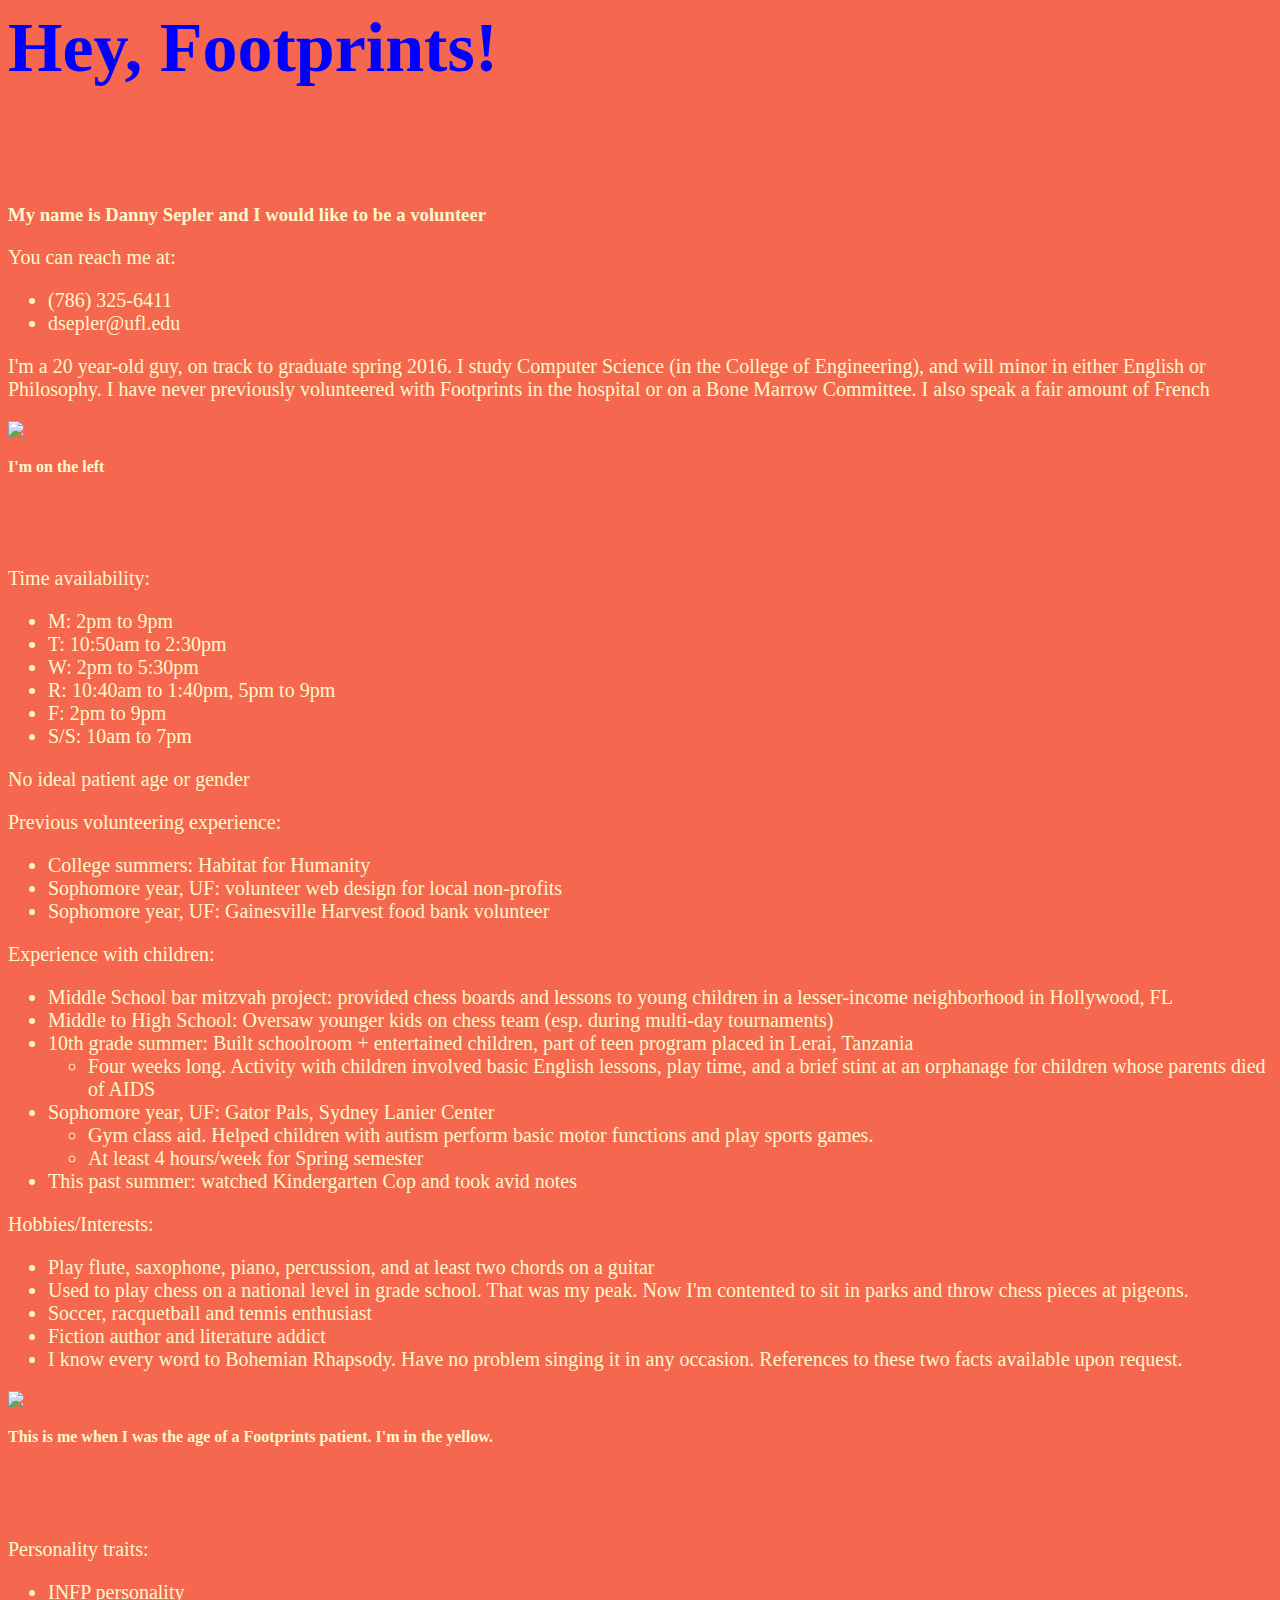
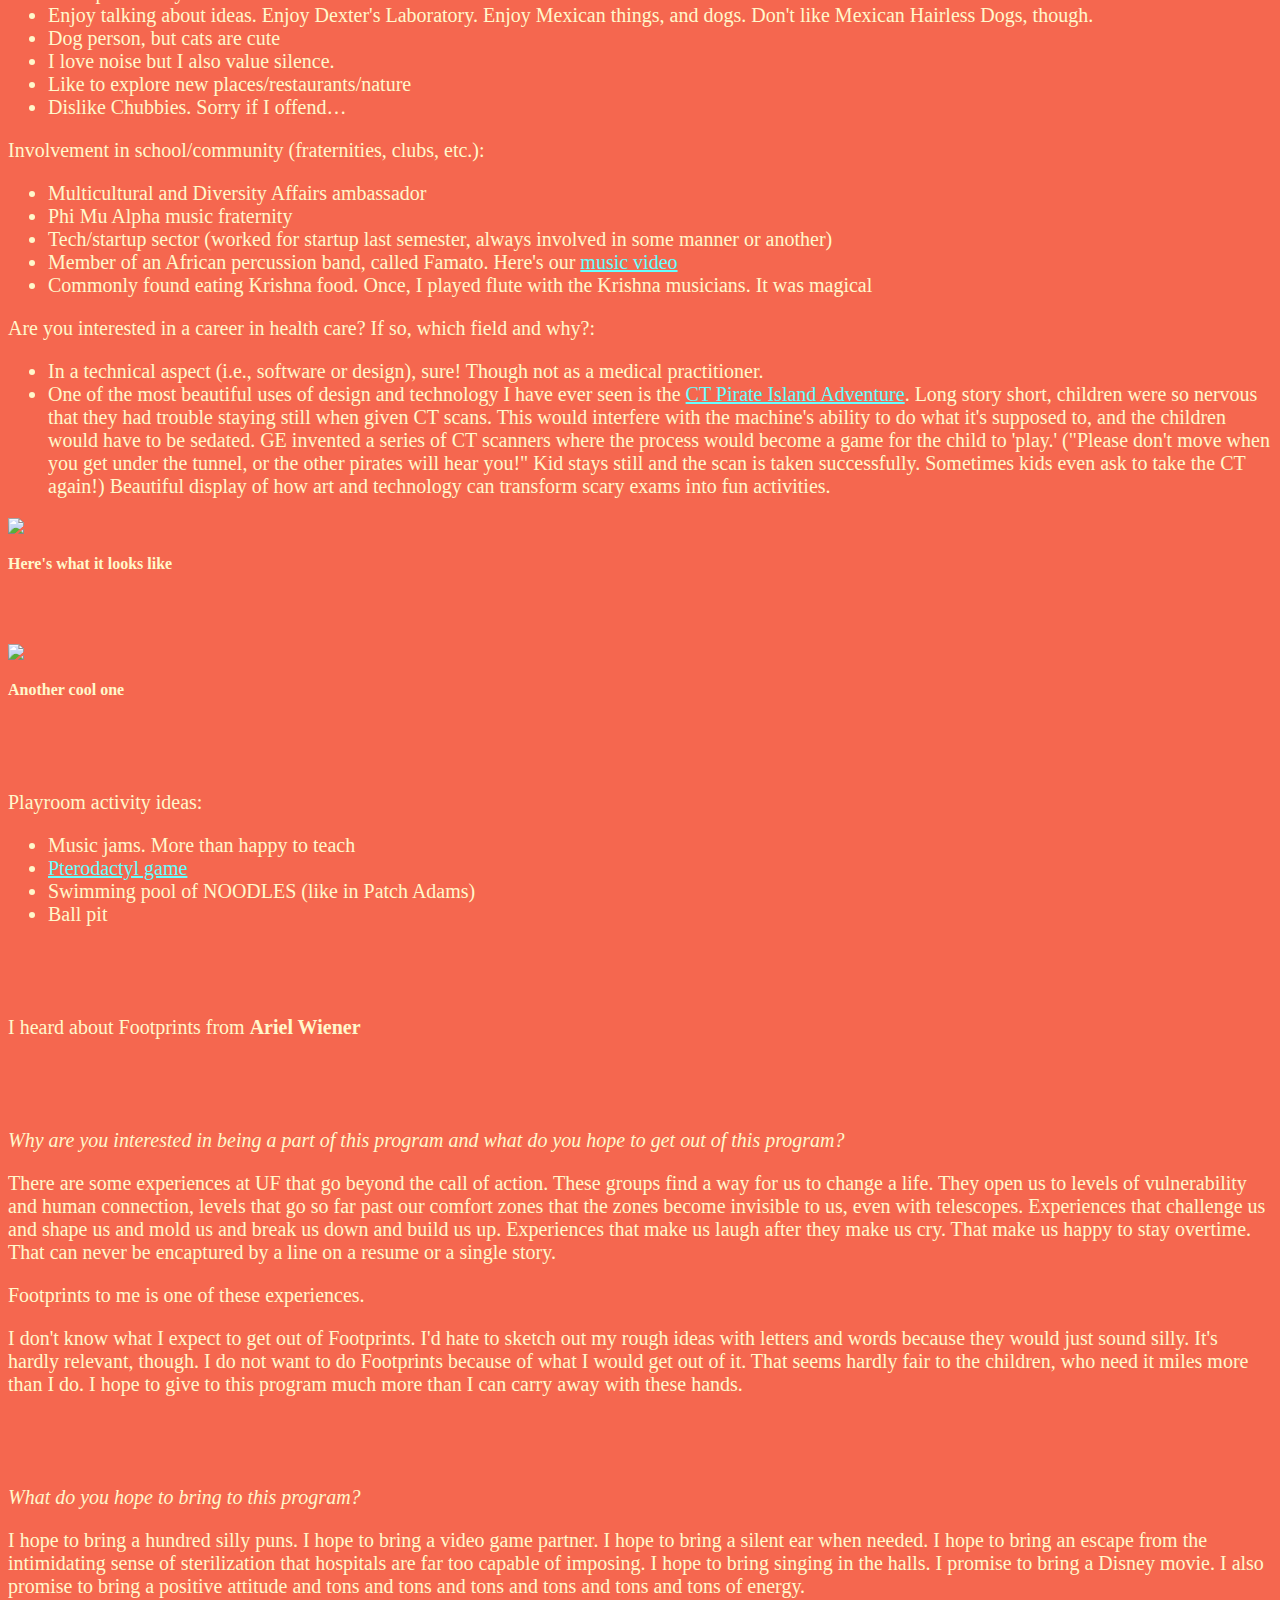
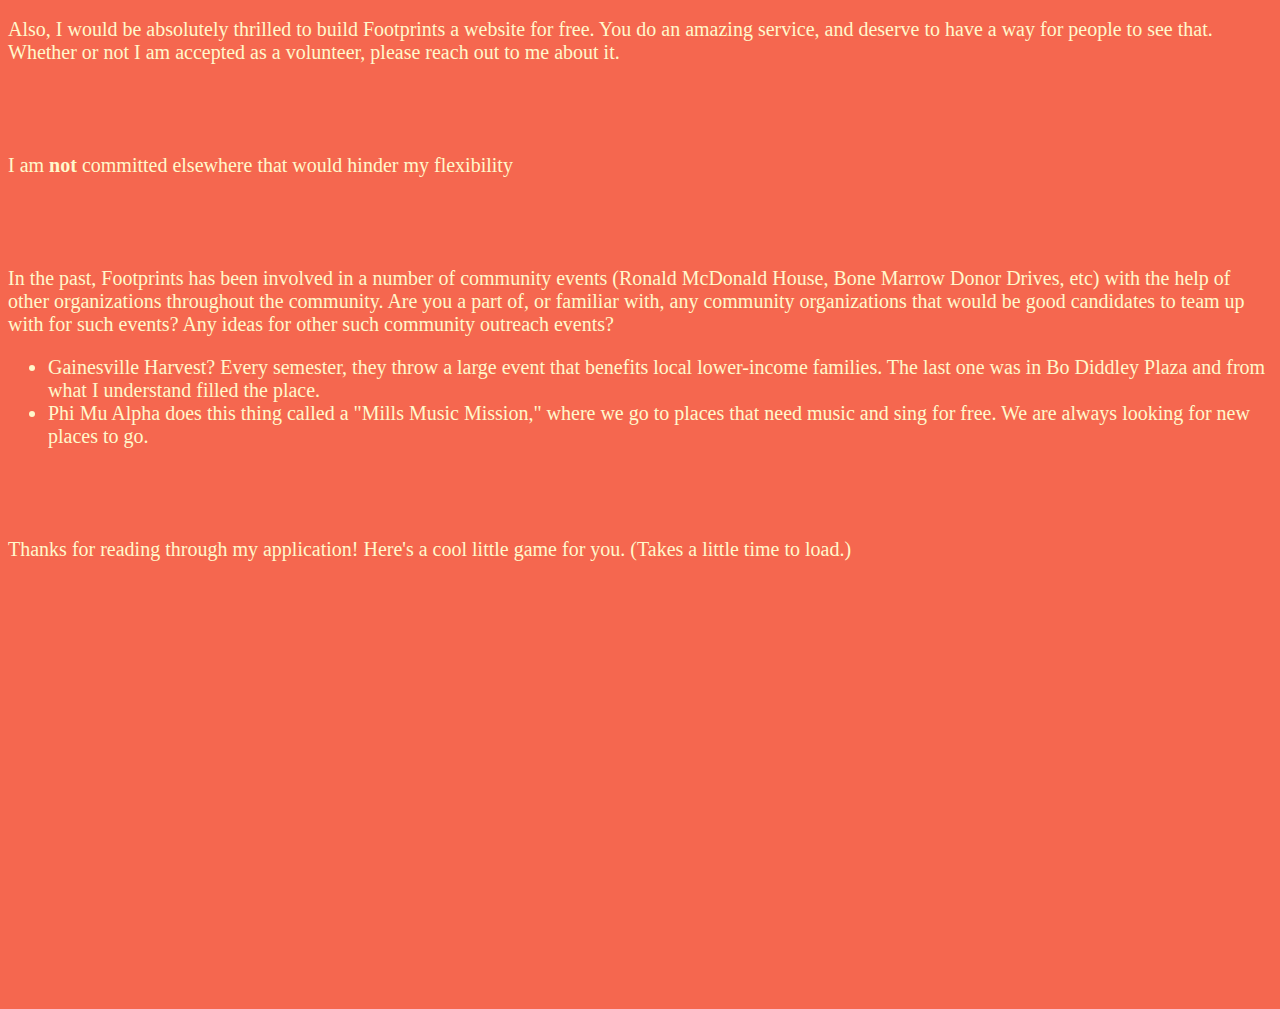
==== index.html @ 72e1ff42 "language fix" ====
<!-- single quote: &#39;
    double quote: &quot;
    -->

<html>
  <head>
    <title>Footprints</title>

    <link href="http://coffeecreamthemes.com/themes/magicreche/site/css/bootstrap.min.css" rel="stylesheet">
    <link rel='stylesheet' href='style.css'>

    <script src="http://code.jquery.com/jquery-1.11.0.min.js"></script>

    <link rel='shortcut icon' href='http://www.iconsdb.com/icons/preview/black/right-footprint-xxl.png'>

    <meta property="og:image" content="http://www.iconsdb.com/icons/preview/black/right-footprint-xxl.png" />
    <meta property="og:title" content="Danny's Footprints Application" />
    <meta property="og:description" content="Here is my life condensed into an HTML file. Enjoy!" />

    <script>
        var index = 0;
        setInterval(changeColor, 300); // Every two seconds

      function changeColor() {
            index = (index + 1) % 5; // Next index, cycling
            if (index == 0)
              $('.changing_color').css('color', 'yellow');
            if (index == 1)
              $('.changing_color').css('color', 'white'); // Change colour
            if (index == 2)
              $('.changing_color').css('color', 'blue');
            if (index == 3)
              $('.changing_color').css('color', 'purple');
            if (index == 4)
              $('.changing_color').css('color', 'green');
        }
    </script>
  </head>
  

  <body>
    <div id='wrapper'>
      <h1 class='changing_color'>Hey, Footprints!</h1>      

      <div class='spacer'></div>
      <h3>My name is <strong>Danny Sepler</strong> and I would like to be a volunteer</h3>
      <p>You can reach me at:
        <ul>
          <li>(786) 325-6411</li>
          <li>dsepler@ufl.edu</li>
        </ul>
      </p>
      <p>I&#39;m a 20 year-old guy, on track to graduate spring 2016. I study Computer Science (in the College of Engineering), and will minor in either English or Philosophy. I have never previously volunteered with Footprints in the hospital or on a Bone Marrow Committee. I also speak a fair amount of French</p> 

      <img src='https://fbcdn-sphotos-c-a.akamaihd.net/hphotos-ak-xpf1/t1.0-9/p417x417/1538851_10152173314833767_1660233445_n.jpg' class='img-responsive center-block'>
      <h4 class='text-center'>I'm on the left</h4>
      <div class='spacer'></div>

      <p>Time availability:
        <ul>
          <li>M: 2pm to 9pm</li>
          <li>T: 10:50am to 2:30pm</li>
          <li>W: 2pm to 5:30pm</li>
          <li>R: 10:40am to 1:40pm, 5pm to 9pm</li>
          <li>F: 2pm to 9pm</li>
          <li>S/S: 10am to 7pm</li>
        </ul>
      <p>No ideal patient age or gender</p>
      <p>Previous volunteering experience: 
        <ul>
          <li>College summers: Habitat for Humanity</li>
          <li>Sophomore year, UF: volunteer web design for local non-profits</li>
          <li>Sophomore year, UF: Gainesville Harvest food bank volunteer</li>
        </ul>
      </p>
      <p>Experience with children:
        <ul>
          <li>Middle School bar mitzvah project: provided chess boards and lessons to young children in a lesser-income neighborhood in Hollywood, FL</li>
          <li>Middle to High School: Oversaw younger kids on chess team (esp. during multi-day tournaments)</li>
          <li>10th grade summer: Built schoolroom + entertained children, part of teen program placed in Lerai, Tanzania</li>
          <ul><li>Four weeks long. Activity with children involved basic English lessons, play time, and a brief stint at an orphanage for children whose parents died of AIDS</li></ul>
          <li>Sophomore year, UF: Gator Pals, Sydney Lanier Center
            <ul><li>Gym class aid. Helped children with autism perform basic motor functions and play sports games.</li>
            <li>At least 4 hours/week for Spring semester</li></ul></li>
          <li>This past summer: watched Kindergarten Cop and took avid notes</li>
        </ul>
      </p>
      <p>Hobbies/Interests:
        <ul>
          <li>Play flute, saxophone, piano, percussion, and at least two chords on a guitar </li>
          <li>Used to play chess on a national level in grade school. That was my peak. Now I&#39;m contented to sit in parks and throw chess pieces at pigeons.</li>
          <li>Soccer, racquetball and tennis enthusiast</li>
          <li>Fiction author and literature addict</li>
          <li>I know every word to Bohemian Rhapsody. Have no problem singing it in any occasion. References to these two facts available upon request.</li>
        </ul>
      </p>

      <img src='https://fbcdn-sphotos-a-a.akamaihd.net/hphotos-ak-xap1/v/t1.0-9/157016_345094885590165_107034980_n.jpg?oh=3a27948487988beba7d72eb3afe0ab74&oe=5480921E&__gda__=1415340086_ee32db4a78cb225c2c128e67e2461538' class='img-responsive center-block'>
      <h4 class='text-center'>This is me when I was the age of a Footprints patient. I'm in the yellow.</h4>
      <div class='spacer'></div>

      <p>Personality traits: 
        <ul>
          <li>INFP personality</li>
          <li>Enjoy talking about ideas. Enjoy Dexter&#39;s Laboratory. Enjoy Mexican things, and dogs. Don&#39;t like Mexican Hairless Dogs, though.</li>
          <li>Dog person, but cats are cute</li>
          <li>I love noise but I also value silence.</li>
          <li>Like to explore new places/restaurants/nature</li>
          <li>Dislike Chubbies. Sorry if I offend…</li>
        </ul>
      </p>

      <p>Involvement in school/community (fraternities, clubs, etc.):
        <ul>
          <li>Multicultural and Diversity Affairs ambassador</li>
          <li>Phi Mu Alpha music fraternity</li>
          <li>Tech/startup sector (worked for startup last semester, always involved in some manner or another)</li>
          <li>Member of an African percussion band, called Famato. Here&#39;s our <a href='http://youtu.be/a8MNMFhDJQY'>music video</a> </li>
          <li>Commonly found eating Krishna food. Once, I played flute with the Krishna musicians. It was magical</li>
        </ul>
      </p>

      <p>Are you interested in a career in health care? If so, which field and why?:
        <ul>
          <li>In a technical aspect (i.e., software or design), sure! Though not as a medical practitioner. </li>
          <li>One of the most beautiful uses of design and technology I have ever seen is the <a href='http://www3.gehealthcare.com/en/Products/Categories/Accessories_and_Supplies/Adventure_Series_for_CT/Pirate_Island'>CT Pirate Island Adventure</a>. Long story short, children were so nervous that they had trouble staying still when given CT scans. This would interfere with the machine&#39;s ability to do what it&#39;s supposed to, and the children would have to be sedated. GE invented a series of CT scanners where the process would become a game for the child to &#39;play.&#39; (&quot;Please don&#39;t move when you get under the tunnel, or the other pirates will hear you!&quot; Kid stays still and the scan is taken successfully. Sometimes kids even ask to take the CT again!) Beautiful display of how art and technology can transform scary exams into fun activities.</li>
        </ul>
      </p>

      <img src='http://www3.gehealthcare.com/~/media/images/product/product-categories/accessories/adventureseries/ct/pirate%20island/ct-pirateisland-carousel2.jpg' class='img-responsive center-block'>
      <h4 class='text-center'>Here&#39;s what it looks like</h4>
      <div class='spacer'></div>

      <img src='http://mediad.publicbroadcasting.net/p/wuwm/files/styles/x_large/public/201309/Cozy_camp_system.jpg' class='img-responsive center-block'>
      <h4 class='text-center'>Another cool one</h4>
      <div class='spacer'></div>


      <p>Playroom activity ideas: 
        <ul>
          <li>Music jams. More than happy to teach</li>
          <li><a href='http://www.ultimatecampresource.com/site/camp-activity/pterodactyl.html'>Pterodactyl game</a></li>
          <li>Swimming pool of NOODLES (like in Patch Adams)</li>
          <li>Ball pit</li>
        </ul>
      </p>

      <div class='spacer'></div>
      <p>I heard about Footprints from <strong>Ariel Wiener</strong></p>

      <div class='spacer'></div>
      <p><em>Why are you interested in being a part of this program and what do you hope to get out of this program?</em></p>
      <p>There are some experiences at UF that go beyond the call of action. These groups find a way for us to change a life. They open us to levels of vulnerability and human connection, levels that go so far past our comfort zones that the zones become invisible to us, even with telescopes. Experiences that challenge us and shape us and mold us and break us down and build us up. Experiences that make us laugh after they make us cry. That make us happy to stay overtime. That can never be encaptured by a line on a resume or a single story.</p>
      <p>Footprints to me is one of these experiences.</p>
      <p>I don&#39;t know what I expect to get out of Footprints. I&#39;d hate to sketch out my rough ideas with letters and words because they would just sound silly. It&#39;s hardly relevant, though. I do not want to do Footprints because of what I would get out of it. That seems hardly fair to the children, who need it miles more than I do. I hope to give to this program much more than I can carry away with these hands.</p>

      <div class='spacer'></div>
      <p><em>What do you hope to bring to this program?</em></p>
      <p>I hope to bring a hundred silly puns. I hope to bring a video game partner. I hope to bring a silent ear when needed. I hope to bring an escape from the intimidating sense of sterilization that hospitals are far too capable of imposing. I hope to bring singing in the halls. I promise to bring a Disney movie. I also promise to bring a positive attitude and tons and tons and tons and tons and tons and tons of energy.</p>
      <p>Also, I would be absolutely thrilled to build Footprints a website for free. You do an amazing service, and deserve to have a way for people to see that. Whether or not I am accepted as a volunteer, please reach out to me about it.</p>


      <div class='spacer'></div>
      <p>I am <strong>not</strong> committed elsewhere that would hinder my flexibility</p>


      <div class='spacer'></div>
      <p>In the past, Footprints has been involved in a number of community events (Ronald McDonald House, Bone Marrow Donor Drives, etc) with the help of other organizations throughout the community.  Are you a part of, or familiar with, any community organizations that would be good candidates to team up with for such events? Any ideas for other such community outreach events?
        <ul>
          <li>Gainesville Harvest? Every semester, they throw a large event that benefits local lower-income families. The last one was in Bo Diddley Plaza and from what I understand filled the place.</li>
          <li>Phi Mu Alpha does this thing called a &quot;Mills Music Mission,&quot; where we go to places that need music and sing for free. We are always looking for new places to go.</li>
        </ul>
      </p>

      <div class='spacer'></div>
      <p class='text-center'>Thanks for reading through my application! Here's a cool little game for you. (Takes a little time to load.)</p>
      <iframe width="790" height="420" frameborder="0" src="http://games.sagames.com/embed/cheese-hunt" class='center-block'></iframe>
    </div> <!-- wrapper -->
  </body>
</html>
---- style.css ----
body { 
	background-color: #F5674F;
	color: #fff8cb; }

h1, h2, h3, h4, h5, h6, p {color: #fff8cb;}

p, li {font-size:20px;}

h1 {font-size:70px;}

.spacer {height:50px;}

a:hover, a:visited, a {color: #66FFFF;}
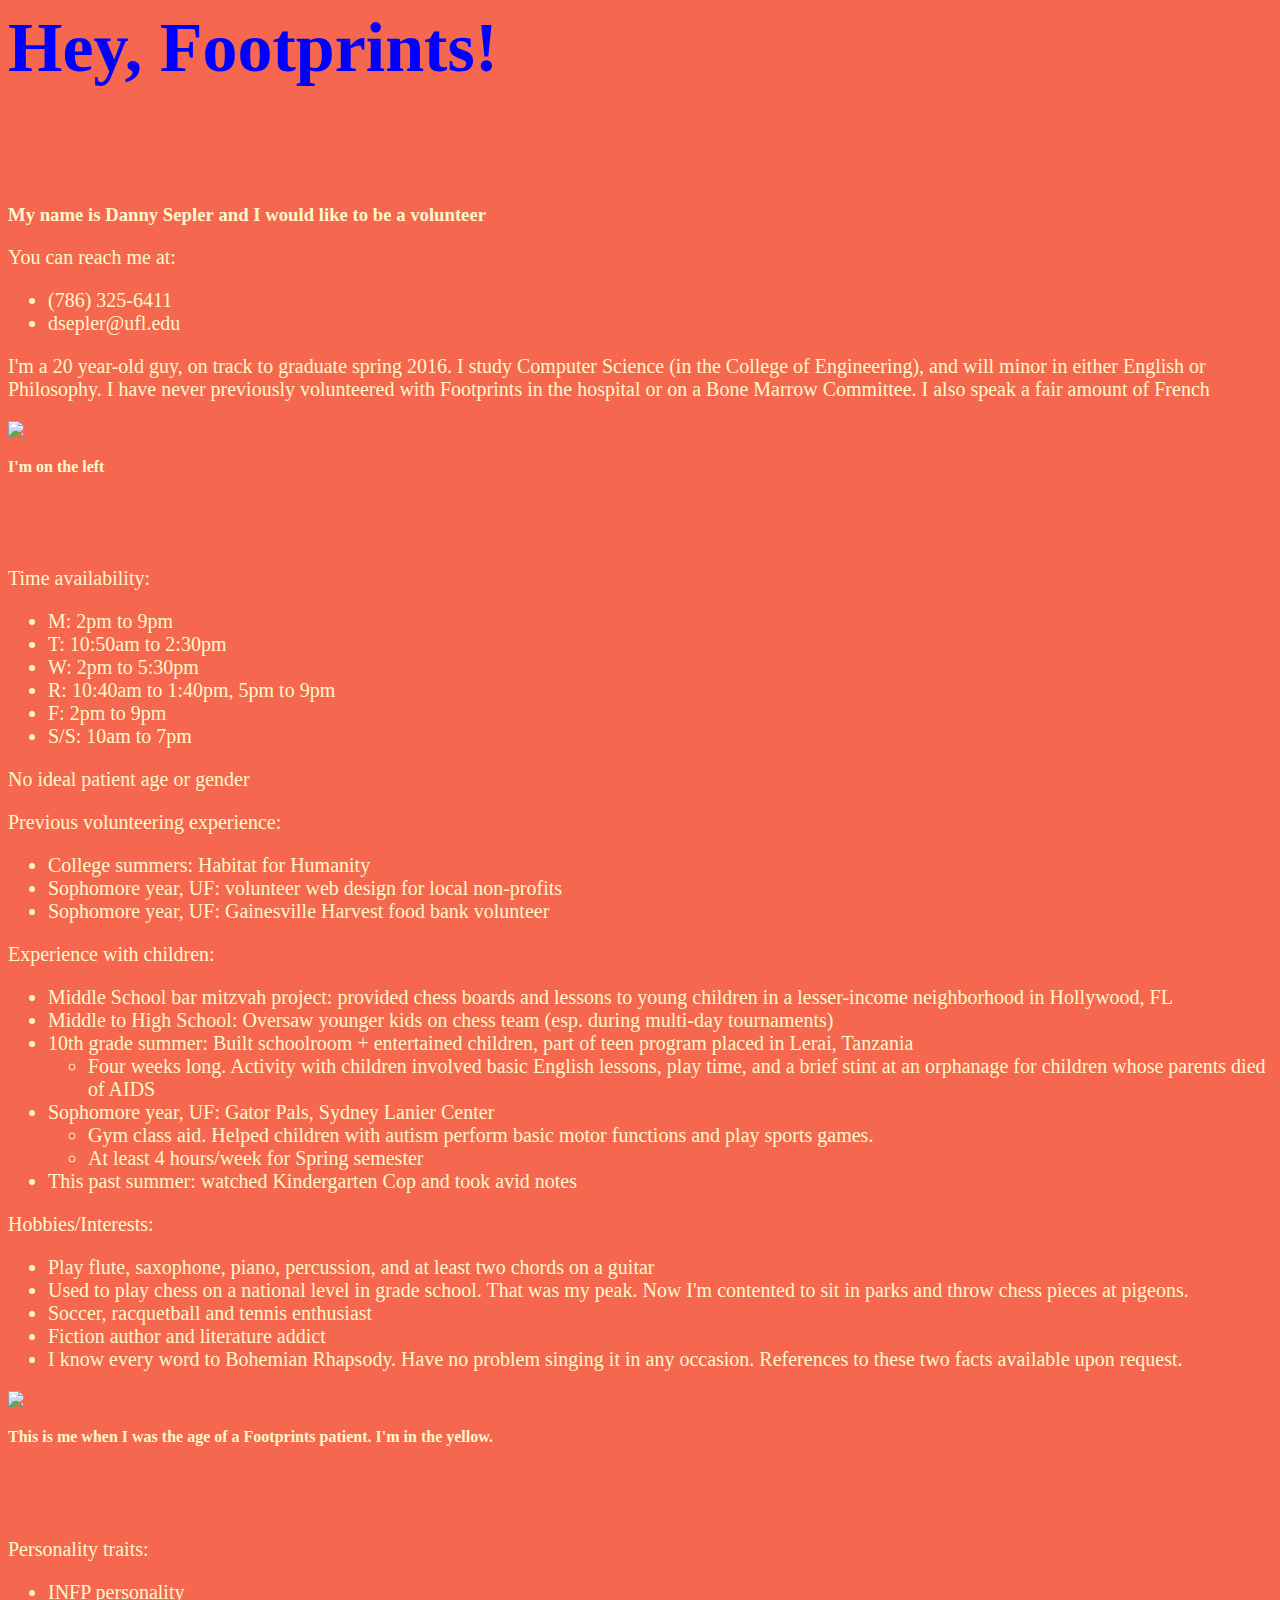
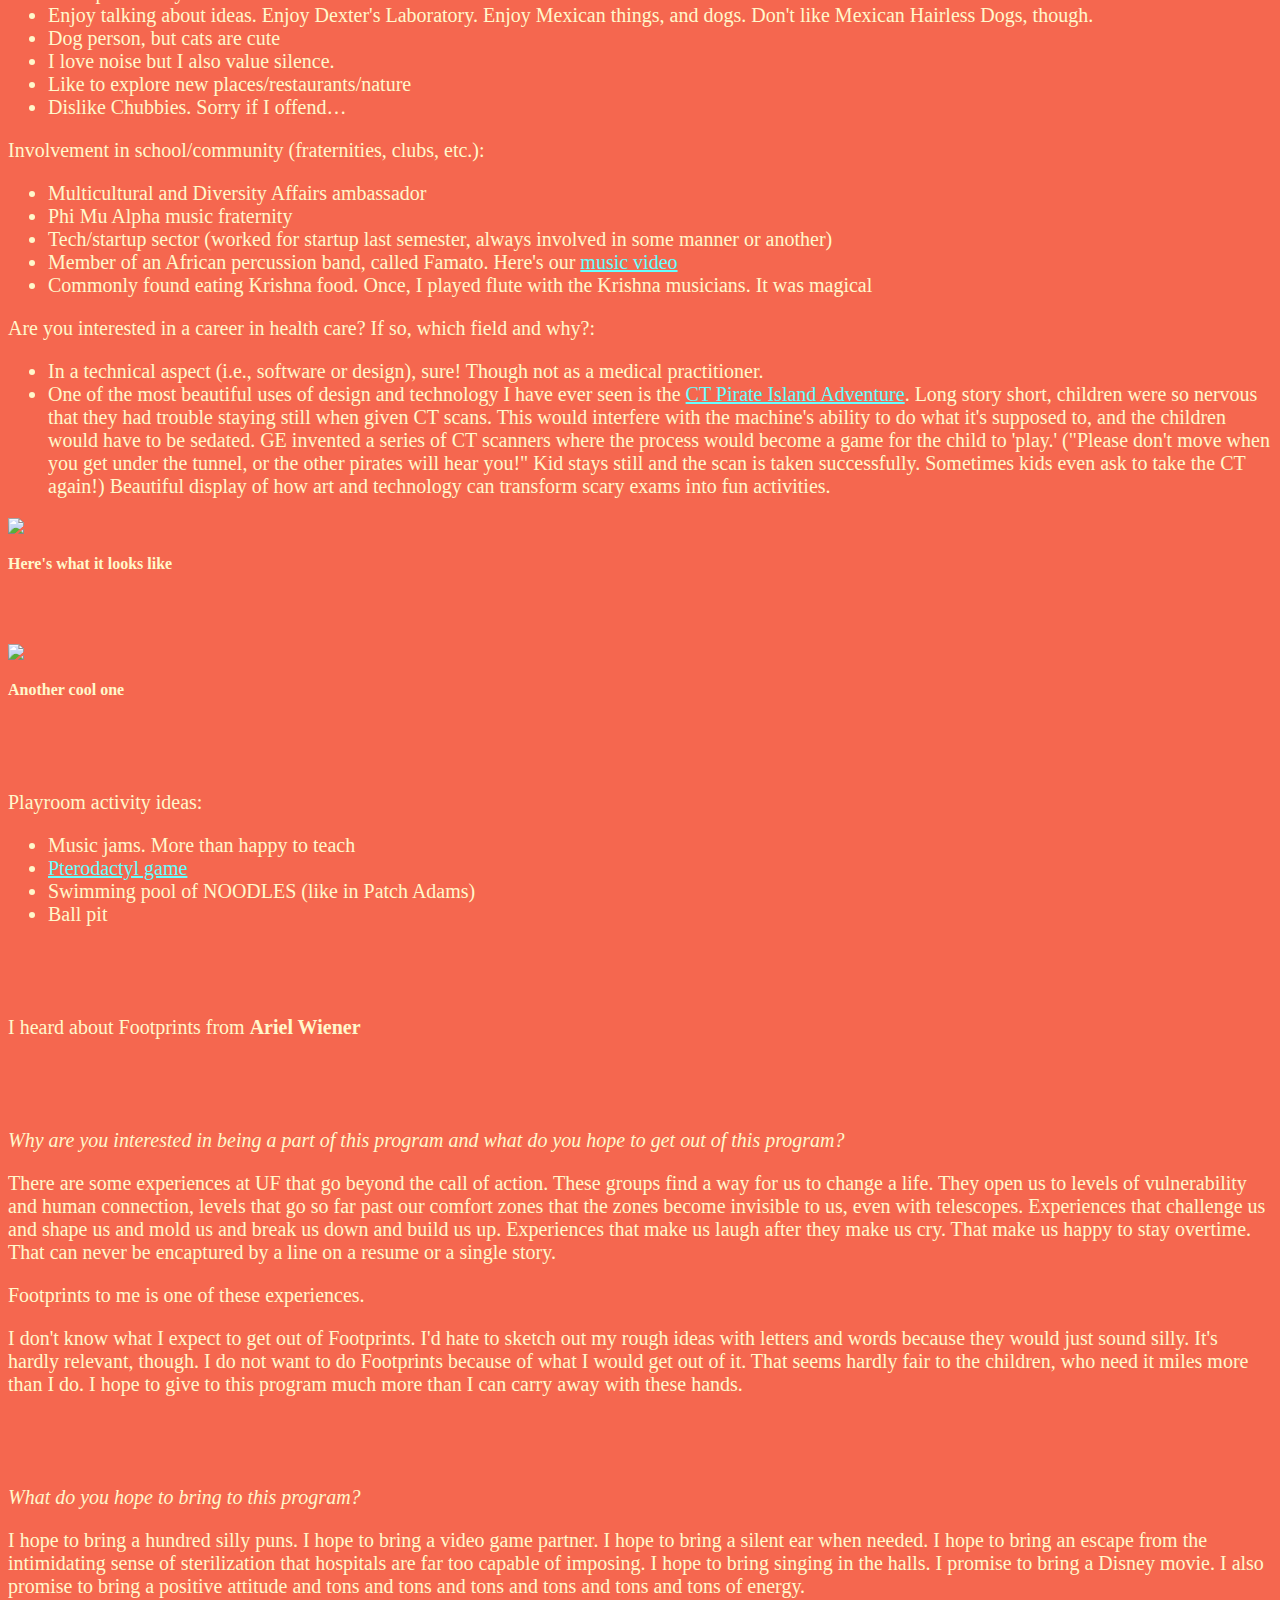
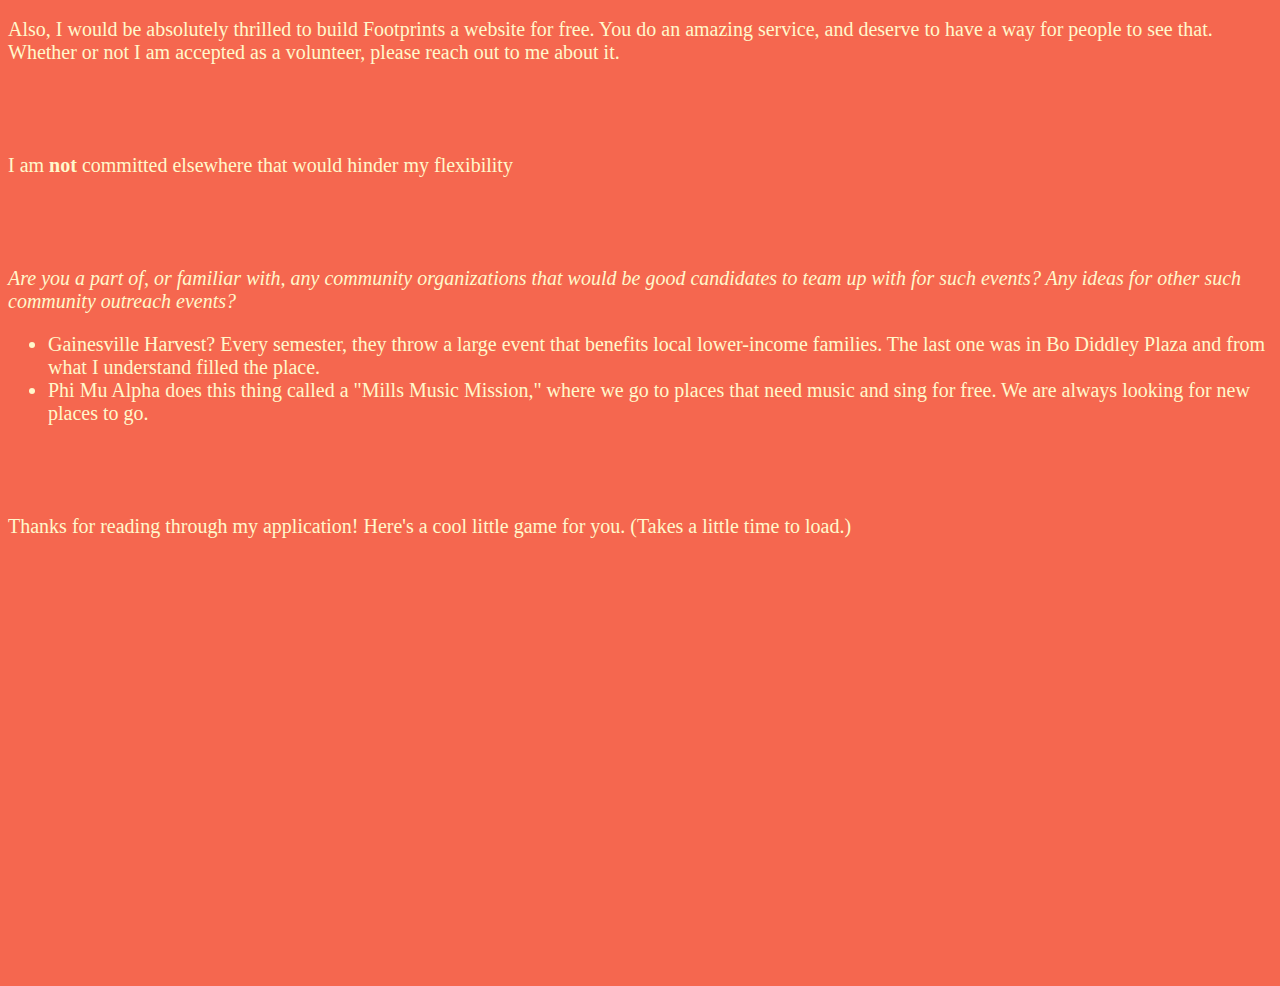
==== commit fc8a0e78: "simplified question" ====
--- a/index.html
+++ b/index.html
@@ -165,7 +165,7 @@
 
 
       <div class='spacer'></div>
-      <p>In the past, Footprints has been involved in a number of community events (Ronald McDonald House, Bone Marrow Donor Drives, etc) with the help of other organizations throughout the community.  Are you a part of, or familiar with, any community organizations that would be good candidates to team up with for such events? Any ideas for other such community outreach events?
+      <p><em>Are you a part of, or familiar with, any community organizations that would be good candidates to team up with for such events? Any ideas for other such community outreach events?</em>
         <ul>
           <li>Gainesville Harvest? Every semester, they throw a large event that benefits local lower-income families. The last one was in Bo Diddley Plaza and from what I understand filled the place.</li>
           <li>Phi Mu Alpha does this thing called a &quot;Mills Music Mission,&quot; where we go to places that need music and sing for free. We are always looking for new places to go.</li>
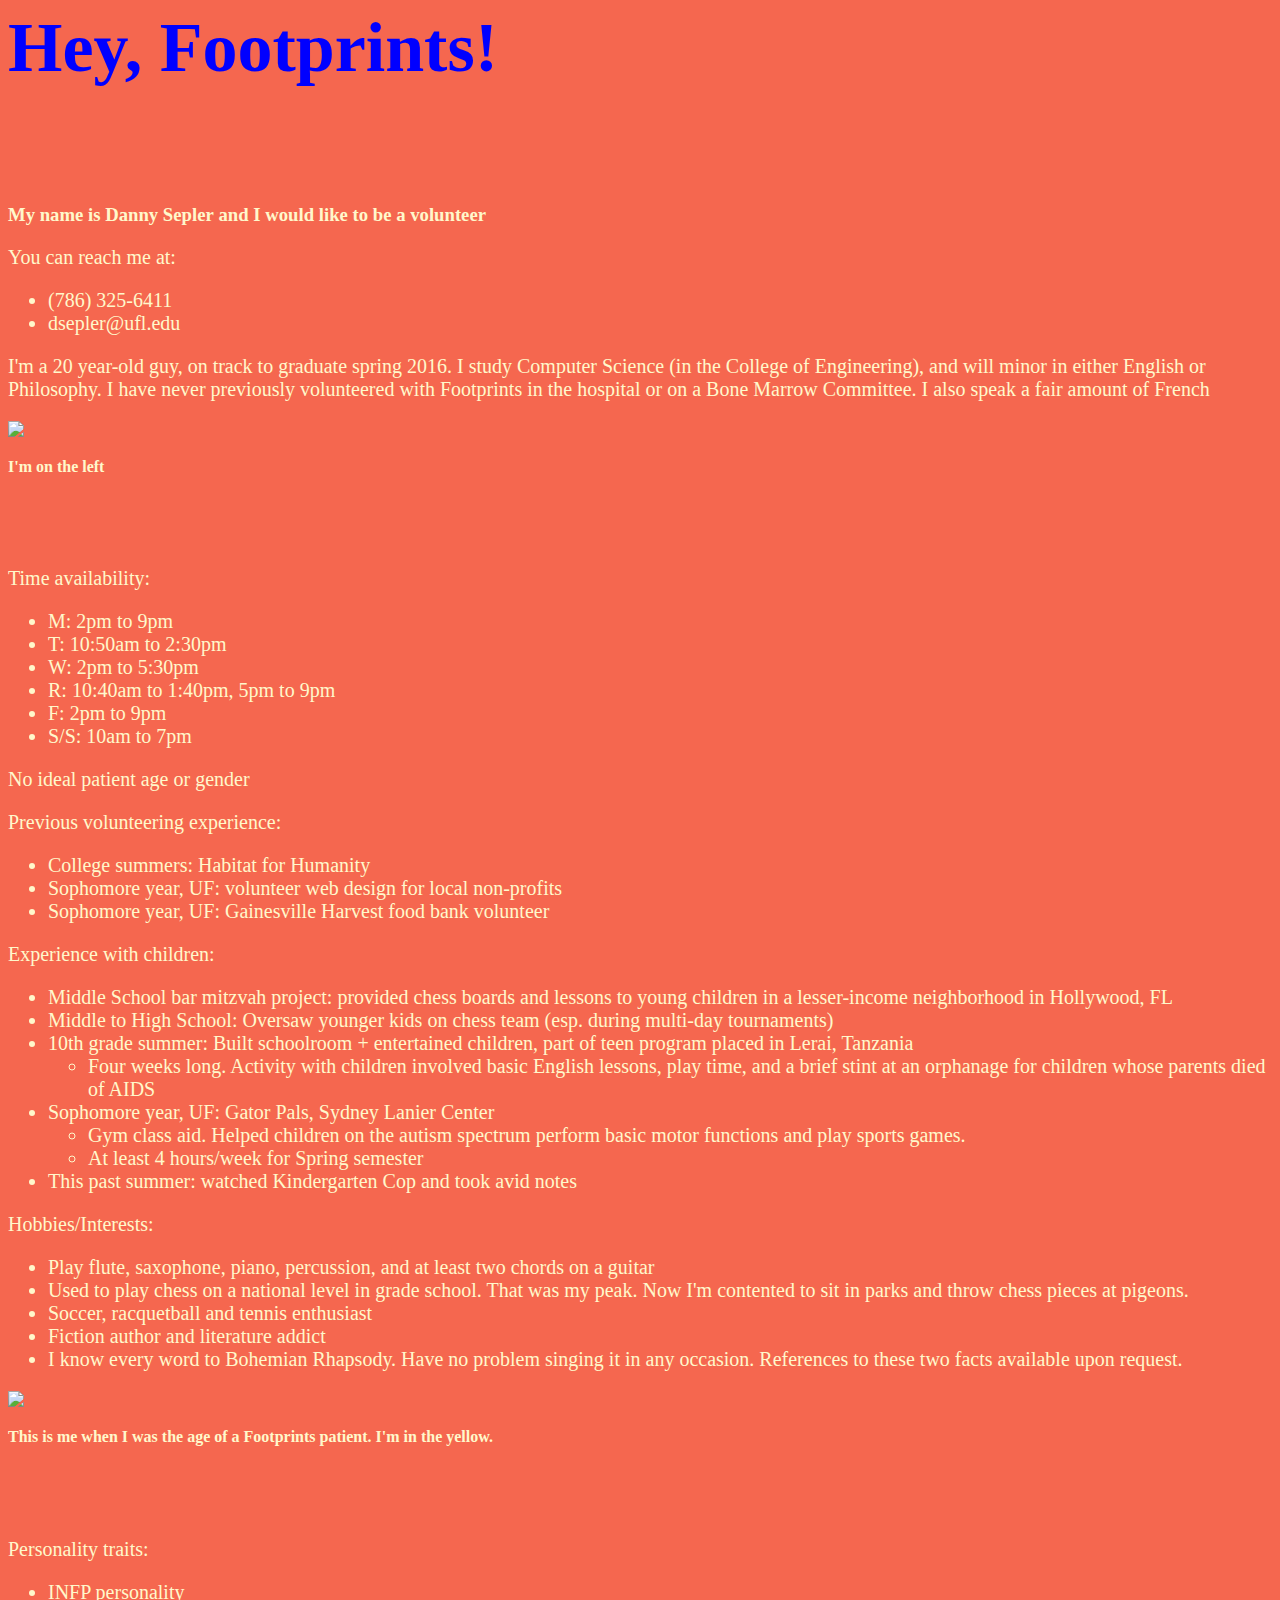
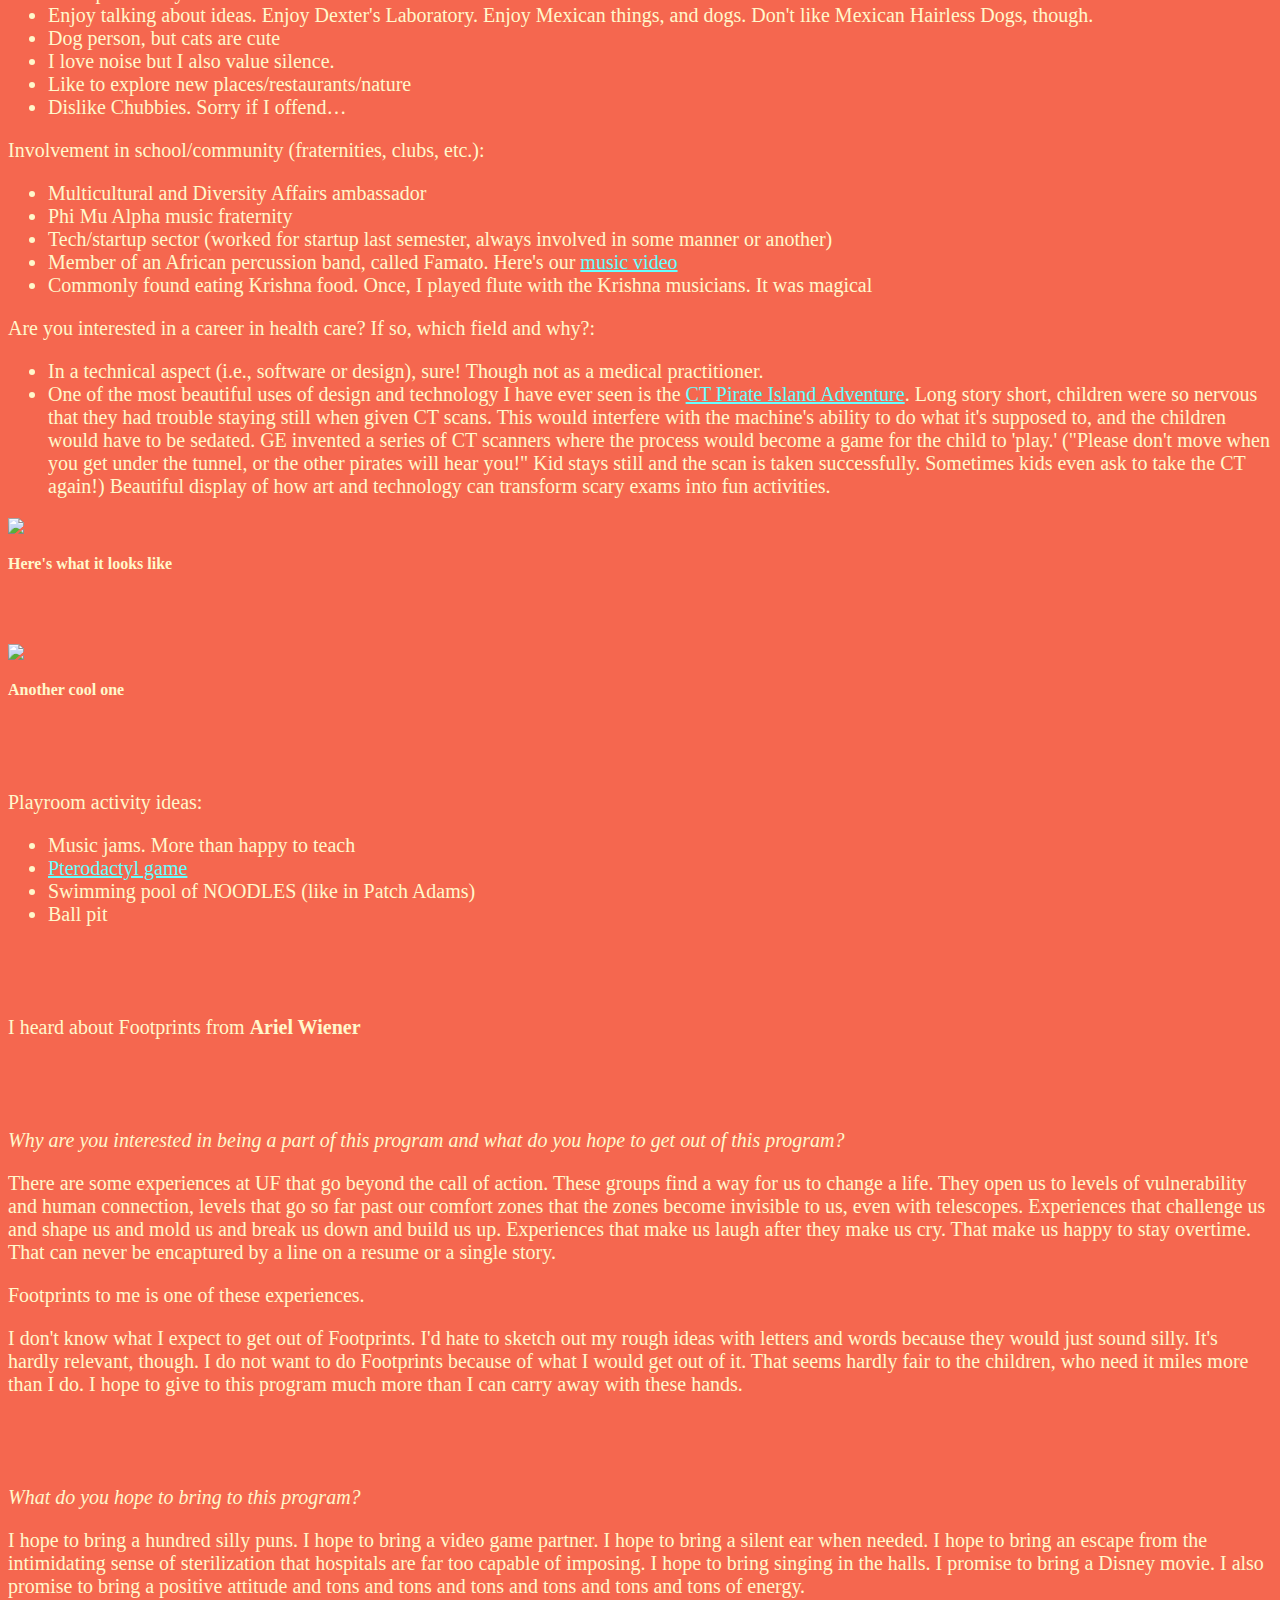
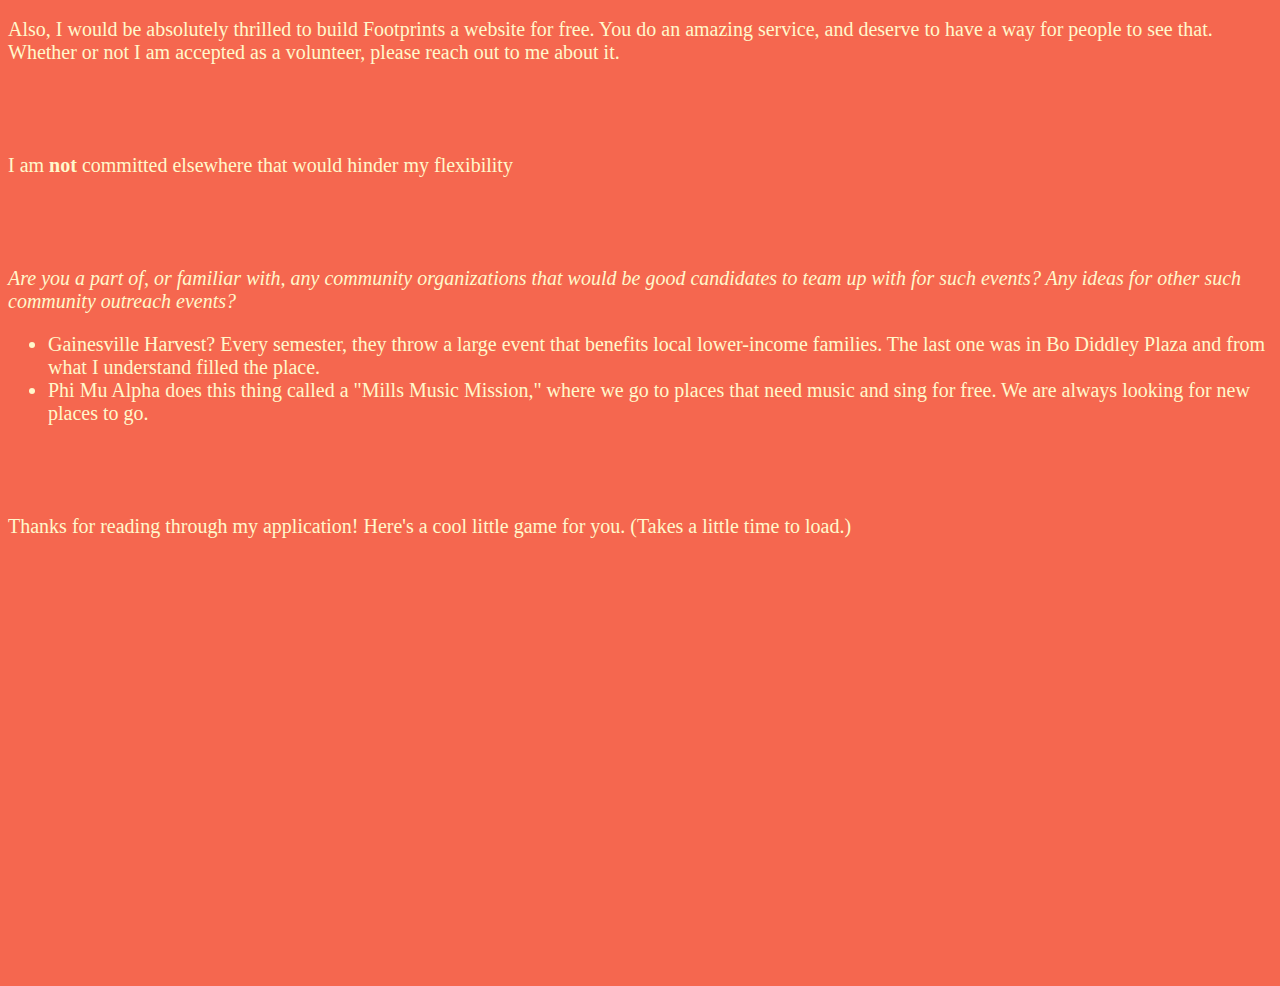
==== commit 5221e968: "simplified response" ====
--- a/index.html
+++ b/index.html
@@ -80,7 +80,7 @@
           <li>10th grade summer: Built schoolroom + entertained children, part of teen program placed in Lerai, Tanzania</li>
           <ul><li>Four weeks long. Activity with children involved basic English lessons, play time, and a brief stint at an orphanage for children whose parents died of AIDS</li></ul>
           <li>Sophomore year, UF: Gator Pals, Sydney Lanier Center
-            <ul><li>Gym class aid. Helped children with autism perform basic motor functions and play sports games.</li>
+            <ul><li>Gym class aid. Helped children on the autism spectrum perform basic motor functions and play sports games.</li>
             <li>At least 4 hours/week for Spring semester</li></ul></li>
           <li>This past summer: watched Kindergarten Cop and took avid notes</li>
         </ul>
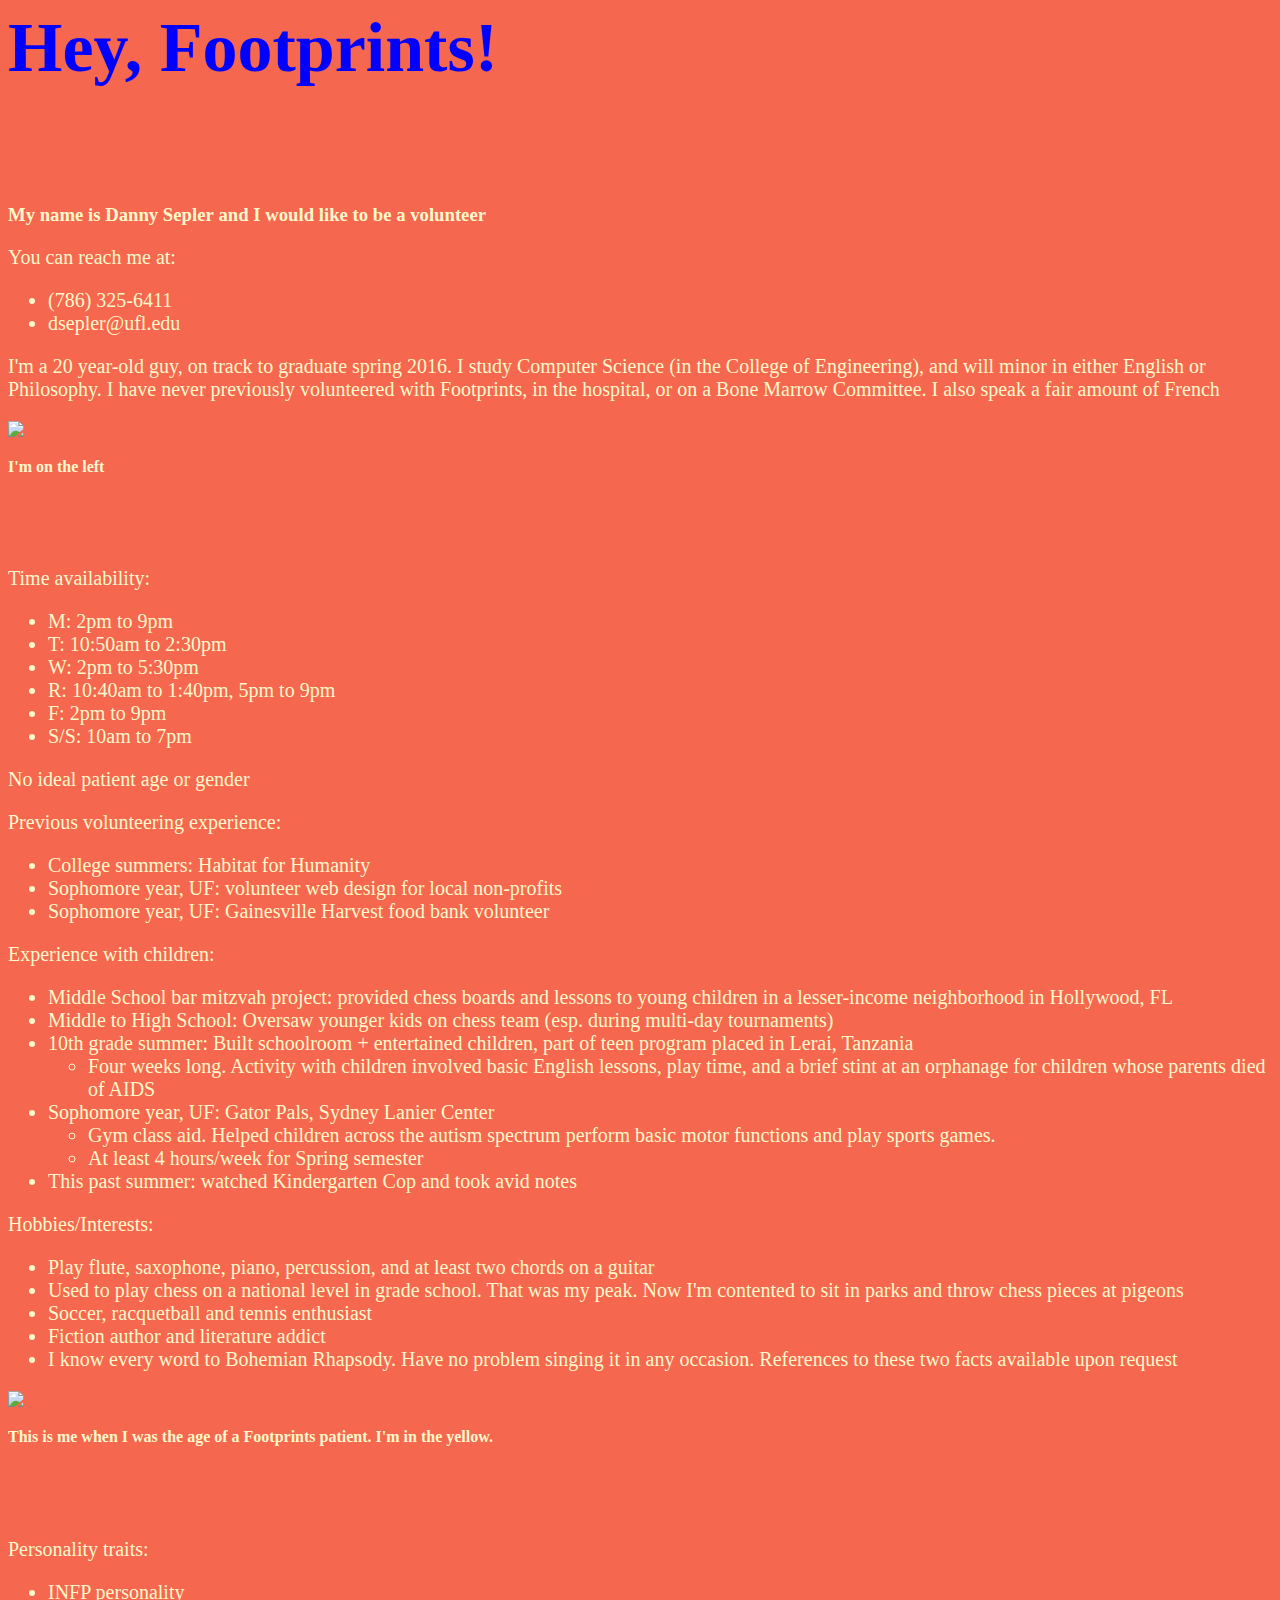
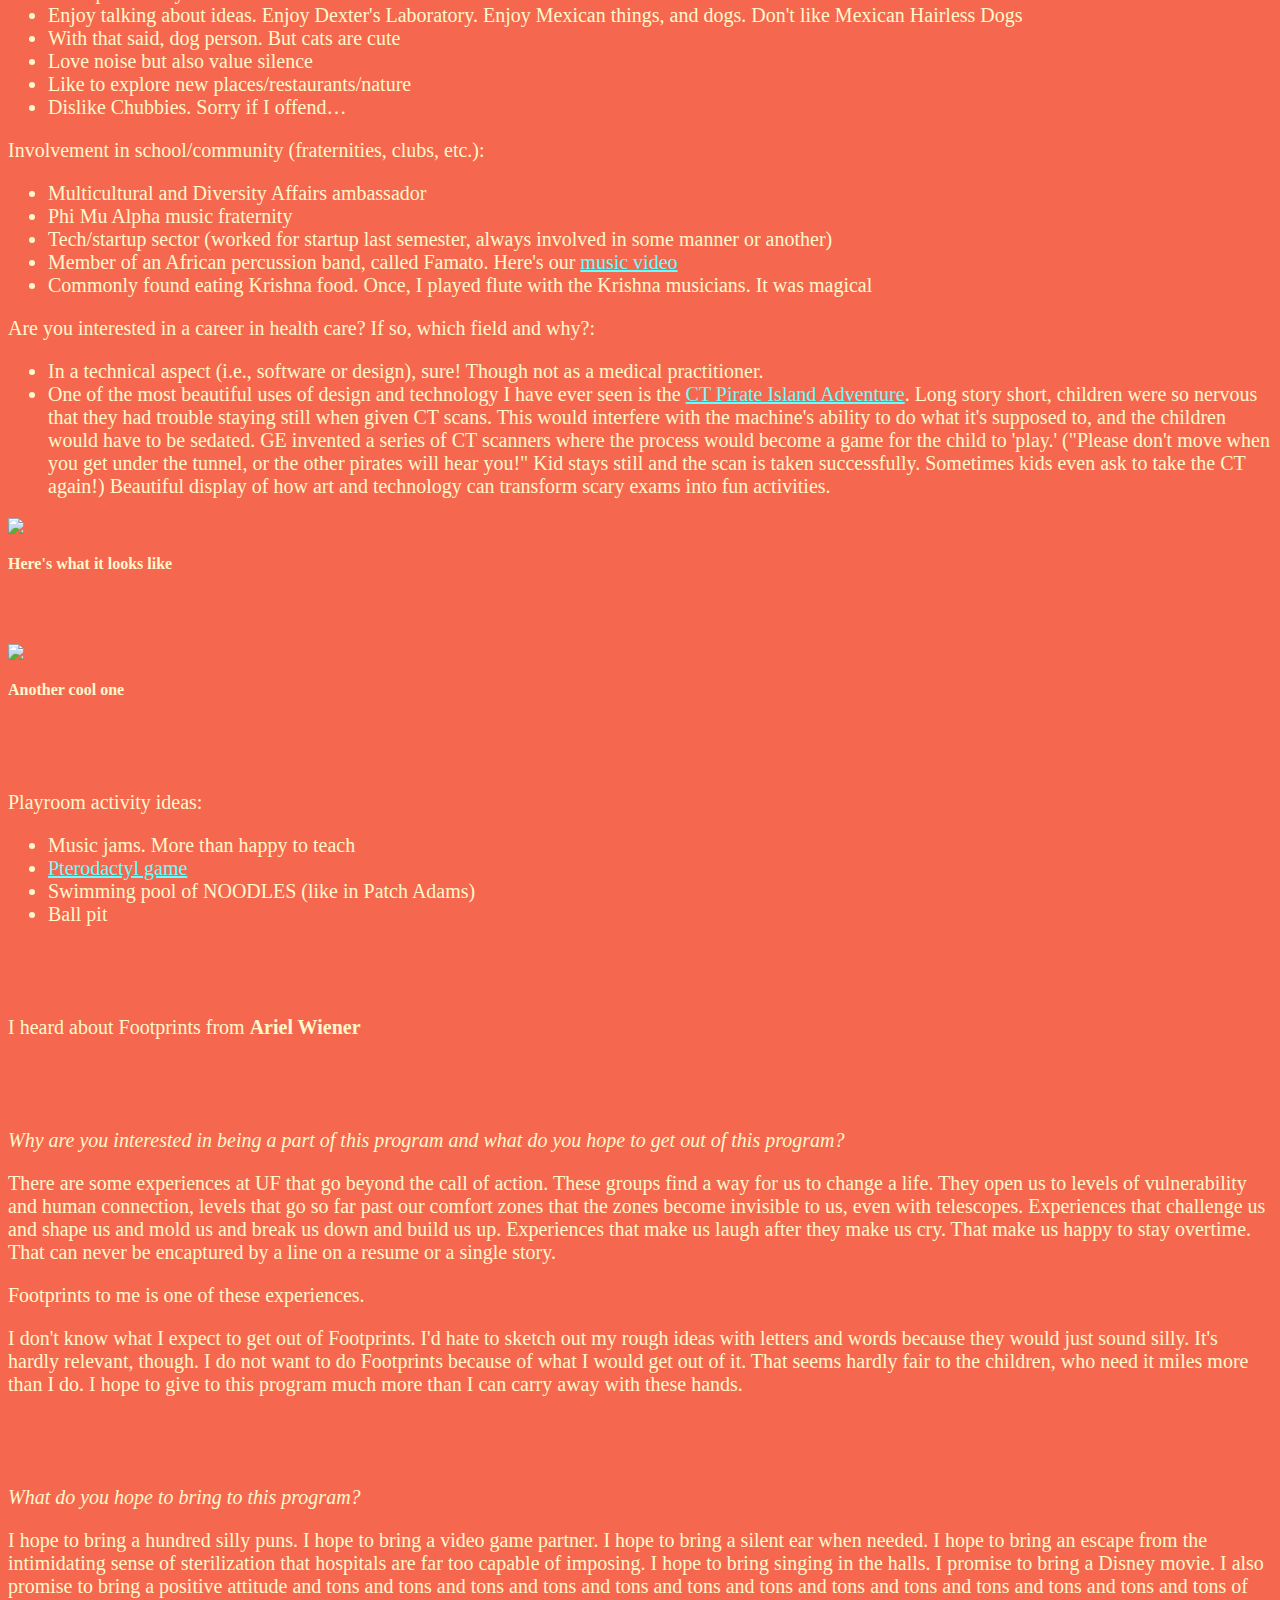
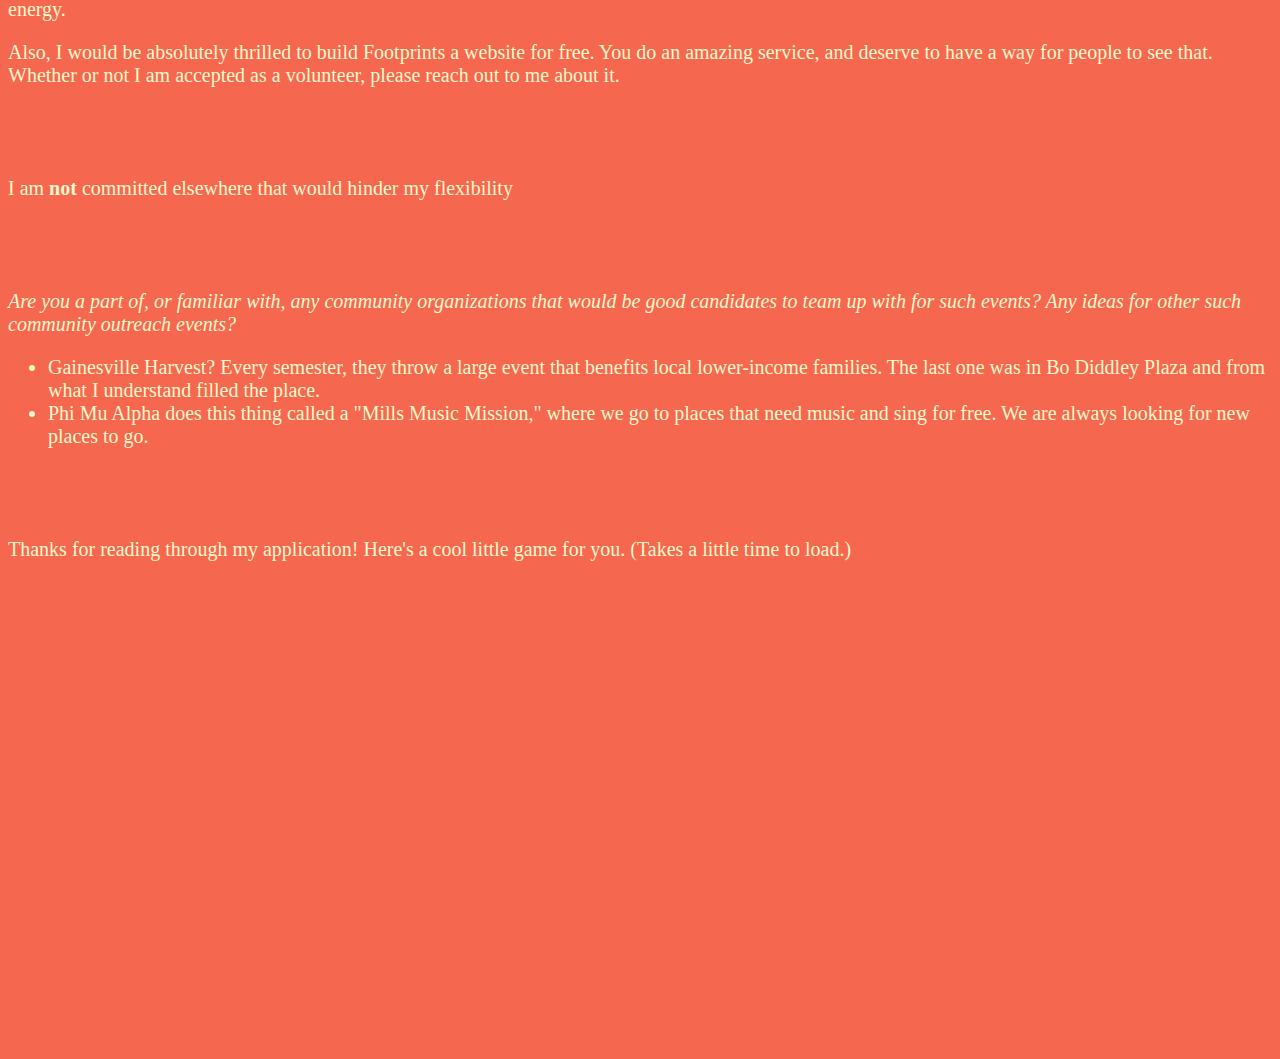
==== commit ec8e25ce: "more language fixes, added spacer at end" ====
--- a/index.html
+++ b/index.html
@@ -50,7 +50,7 @@
           <li>dsepler@ufl.edu</li>
         </ul>
       </p>
-      <p>I&#39;m a 20 year-old guy, on track to graduate spring 2016. I study Computer Science (in the College of Engineering), and will minor in either English or Philosophy. I have never previously volunteered with Footprints in the hospital or on a Bone Marrow Committee. I also speak a fair amount of French</p> 
+      <p>I&#39;m a 20 year-old guy, on track to graduate spring 2016. I study Computer Science (in the College of Engineering), and will minor in either English or Philosophy. I have never previously volunteered with Footprints, in the hospital, or on a Bone Marrow Committee. I also speak a fair amount of French</p> 
 
       <img src='https://fbcdn-sphotos-c-a.akamaihd.net/hphotos-ak-xpf1/t1.0-9/p417x417/1538851_10152173314833767_1660233445_n.jpg' class='img-responsive center-block'>
       <h4 class='text-center'>I'm on the left</h4>
@@ -80,7 +80,7 @@
           <li>10th grade summer: Built schoolroom + entertained children, part of teen program placed in Lerai, Tanzania</li>
           <ul><li>Four weeks long. Activity with children involved basic English lessons, play time, and a brief stint at an orphanage for children whose parents died of AIDS</li></ul>
           <li>Sophomore year, UF: Gator Pals, Sydney Lanier Center
-            <ul><li>Gym class aid. Helped children on the autism spectrum perform basic motor functions and play sports games.</li>
+            <ul><li>Gym class aid. Helped children across the autism spectrum perform basic motor functions and play sports games.</li>
             <li>At least 4 hours/week for Spring semester</li></ul></li>
           <li>This past summer: watched Kindergarten Cop and took avid notes</li>
         </ul>
@@ -88,10 +88,10 @@
       <p>Hobbies/Interests:
         <ul>
           <li>Play flute, saxophone, piano, percussion, and at least two chords on a guitar </li>
-          <li>Used to play chess on a national level in grade school. That was my peak. Now I&#39;m contented to sit in parks and throw chess pieces at pigeons.</li>
+          <li>Used to play chess on a national level in grade school. That was my peak. Now I&#39;m contented to sit in parks and throw chess pieces at pigeons</li>
           <li>Soccer, racquetball and tennis enthusiast</li>
           <li>Fiction author and literature addict</li>
-          <li>I know every word to Bohemian Rhapsody. Have no problem singing it in any occasion. References to these two facts available upon request.</li>
+          <li>I know every word to Bohemian Rhapsody. Have no problem singing it in any occasion. References to these two facts available upon request</li>
         </ul>
       </p>
 
@@ -102,9 +102,9 @@
       <p>Personality traits: 
         <ul>
           <li>INFP personality</li>
-          <li>Enjoy talking about ideas. Enjoy Dexter&#39;s Laboratory. Enjoy Mexican things, and dogs. Don&#39;t like Mexican Hairless Dogs, though.</li>
-          <li>Dog person, but cats are cute</li>
-          <li>I love noise but I also value silence.</li>
+          <li>Enjoy talking about ideas. Enjoy Dexter&#39;s Laboratory. Enjoy Mexican things, and dogs. Don&#39;t like Mexican Hairless Dogs</li>
+          <li>With that said, dog person. But cats are cute</li>
+          <li>Love noise but also value silence</li>
           <li>Like to explore new places/restaurants/nature</li>
           <li>Dislike Chubbies. Sorry if I offend…</li>
         </ul>
@@ -156,7 +156,7 @@
 
       <div class='spacer'></div>
       <p><em>What do you hope to bring to this program?</em></p>
-      <p>I hope to bring a hundred silly puns. I hope to bring a video game partner. I hope to bring a silent ear when needed. I hope to bring an escape from the intimidating sense of sterilization that hospitals are far too capable of imposing. I hope to bring singing in the halls. I promise to bring a Disney movie. I also promise to bring a positive attitude and tons and tons and tons and tons and tons and tons of energy.</p>
+      <p>I hope to bring a hundred silly puns. I hope to bring a video game partner. I hope to bring a silent ear when needed. I hope to bring an escape from the intimidating sense of sterilization that hospitals are far too capable of imposing. I hope to bring singing in the halls. I promise to bring a Disney movie. I also promise to bring a positive attitude and tons and tons and tons and tons and tons and tons and tons and tons and tons and tons and tons and tons and tons of energy.</p>
       <p>Also, I would be absolutely thrilled to build Footprints a website for free. You do an amazing service, and deserve to have a way for people to see that. Whether or not I am accepted as a volunteer, please reach out to me about it.</p>
 
 
@@ -175,6 +175,8 @@
       <div class='spacer'></div>
       <p class='text-center'>Thanks for reading through my application! Here's a cool little game for you. (Takes a little time to load.)</p>
       <iframe width="790" height="420" frameborder="0" src="http://games.sagames.com/embed/cheese-hunt" class='center-block'></iframe>
+
+      <div class='spacer'></div>
     </div> <!-- wrapper -->
   </body>
 </html>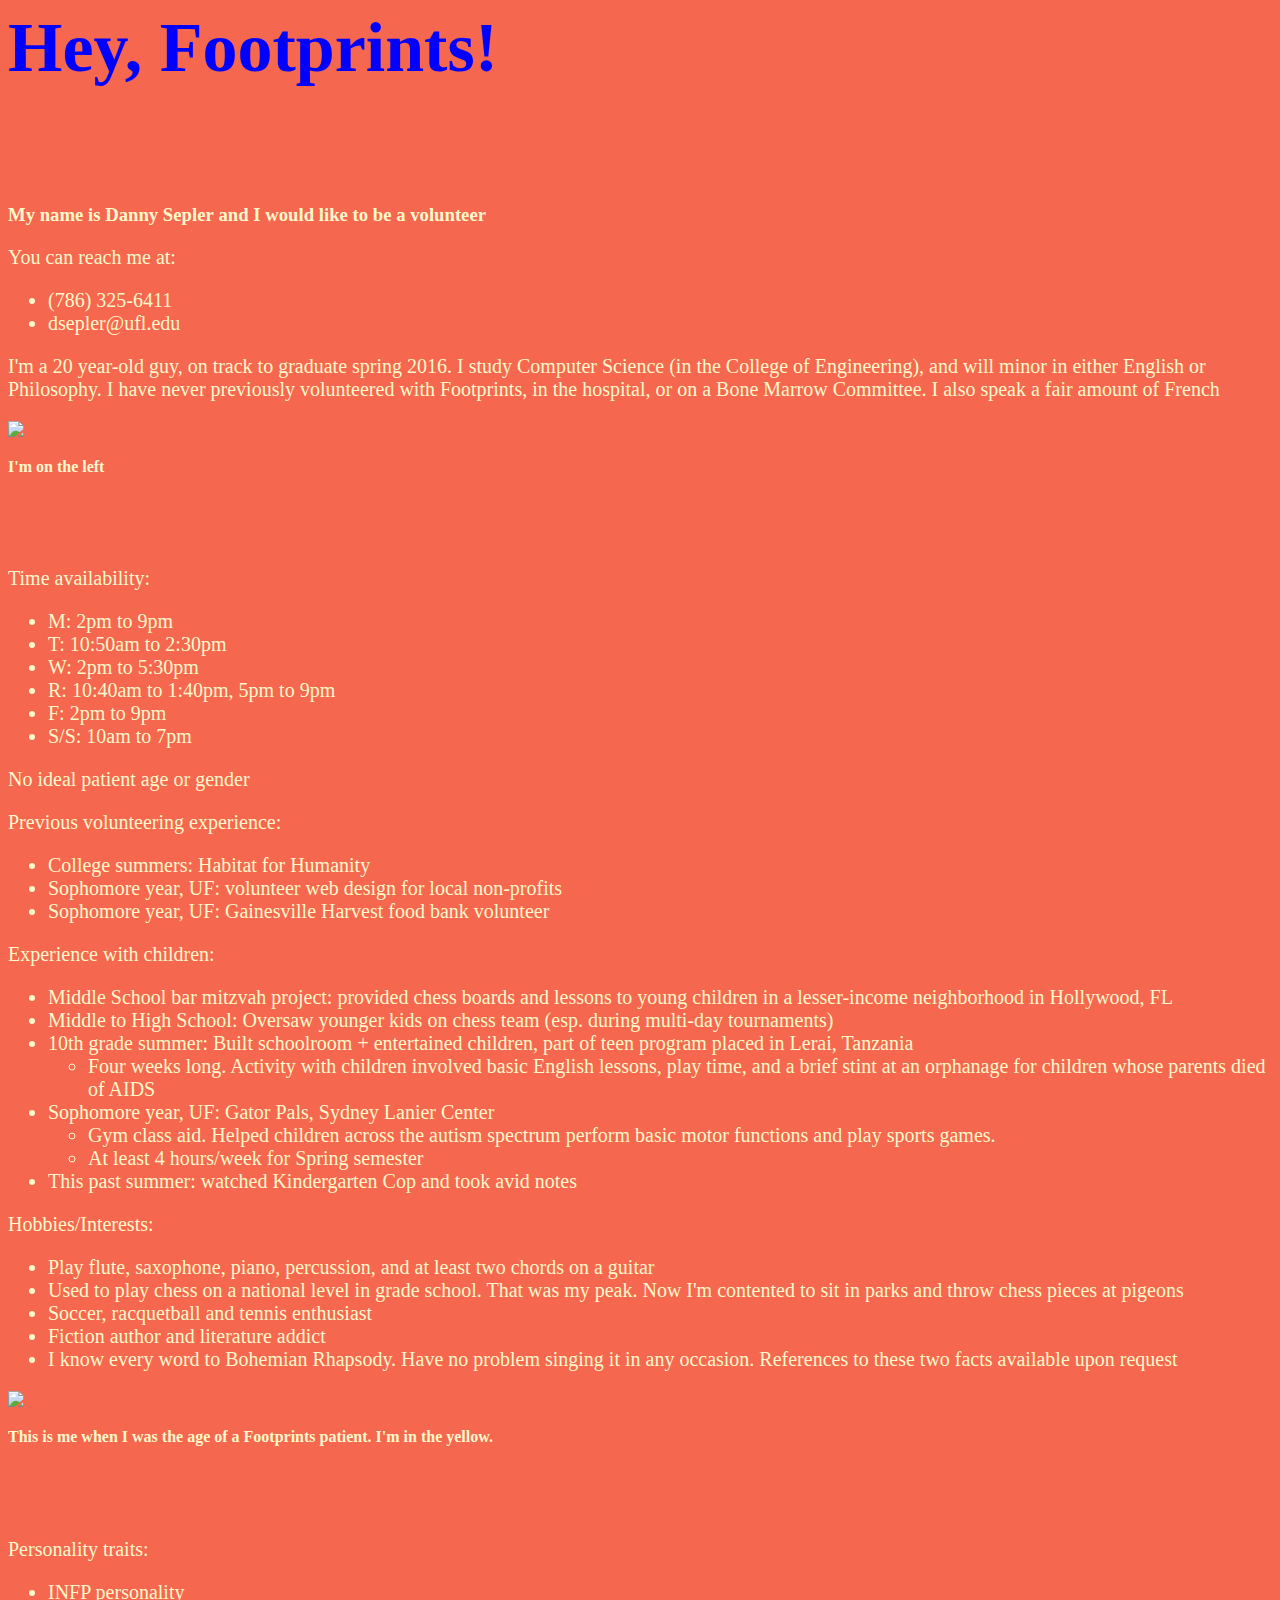
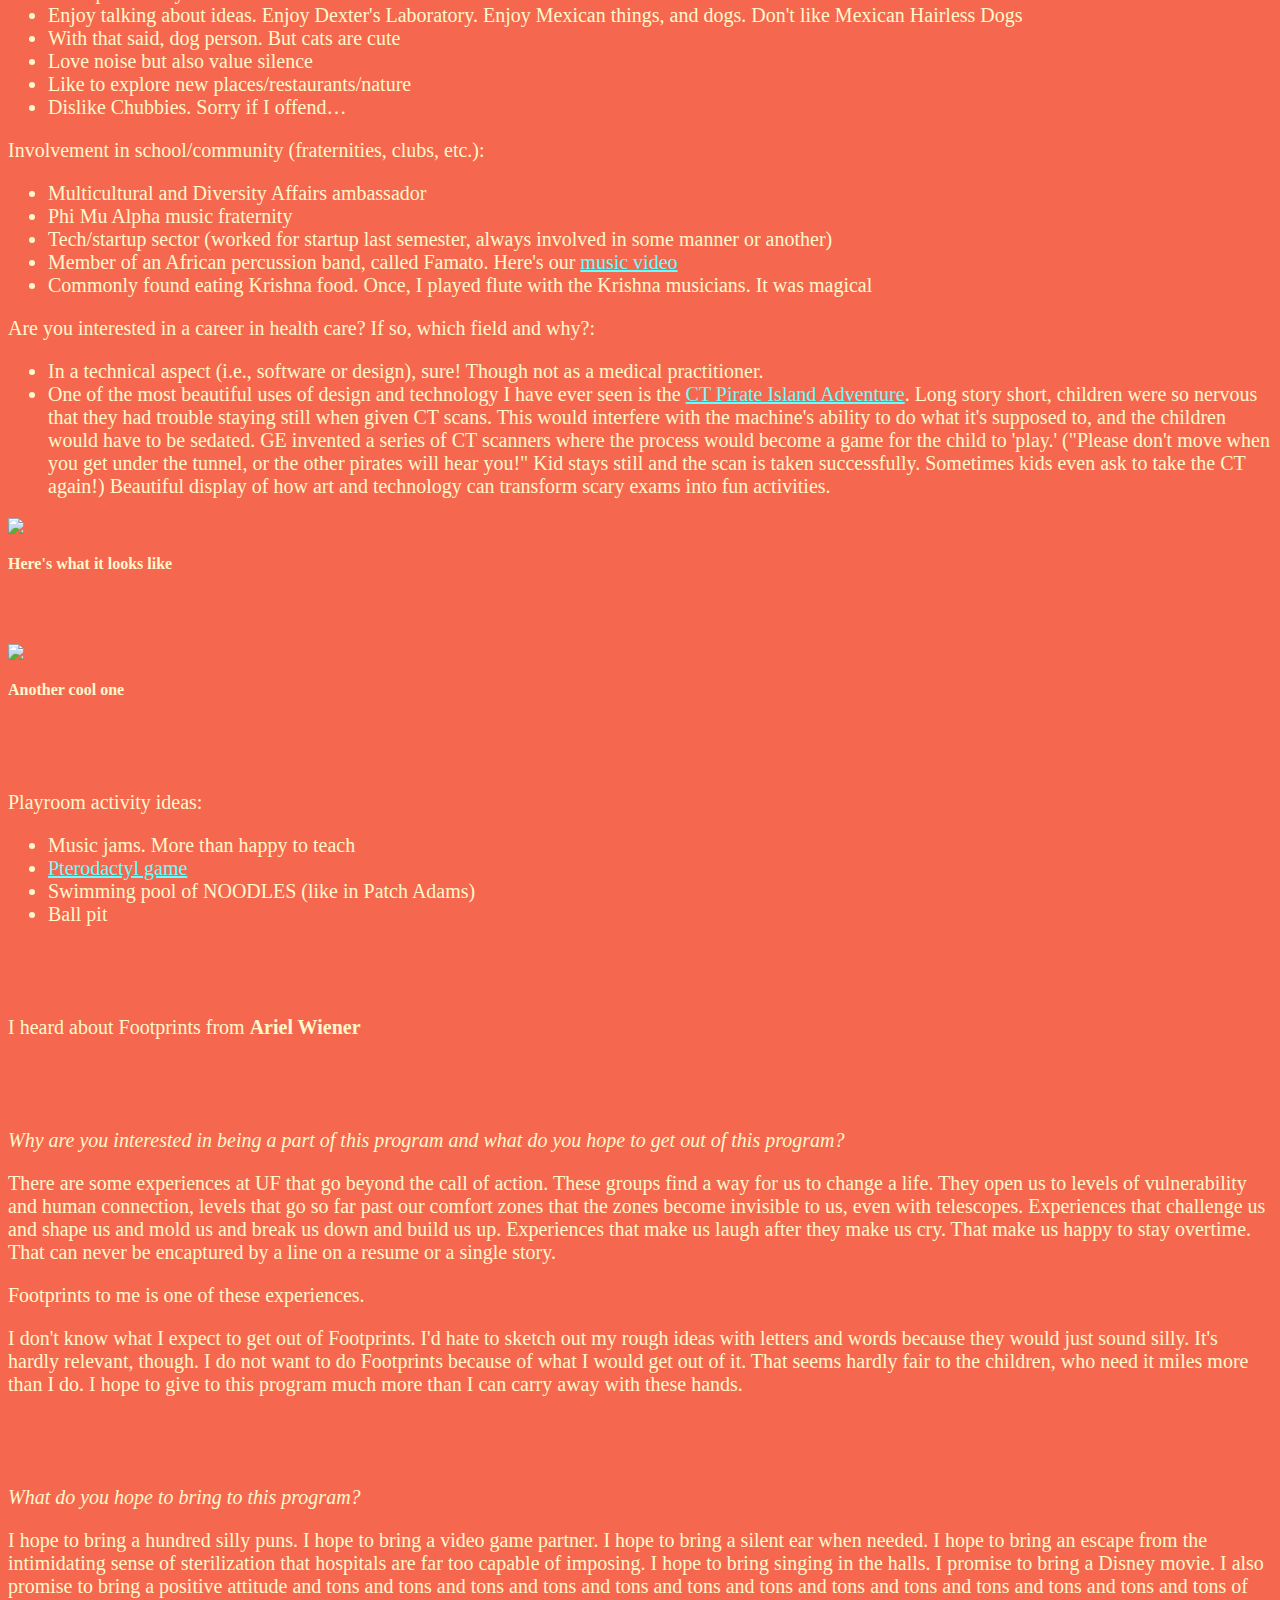
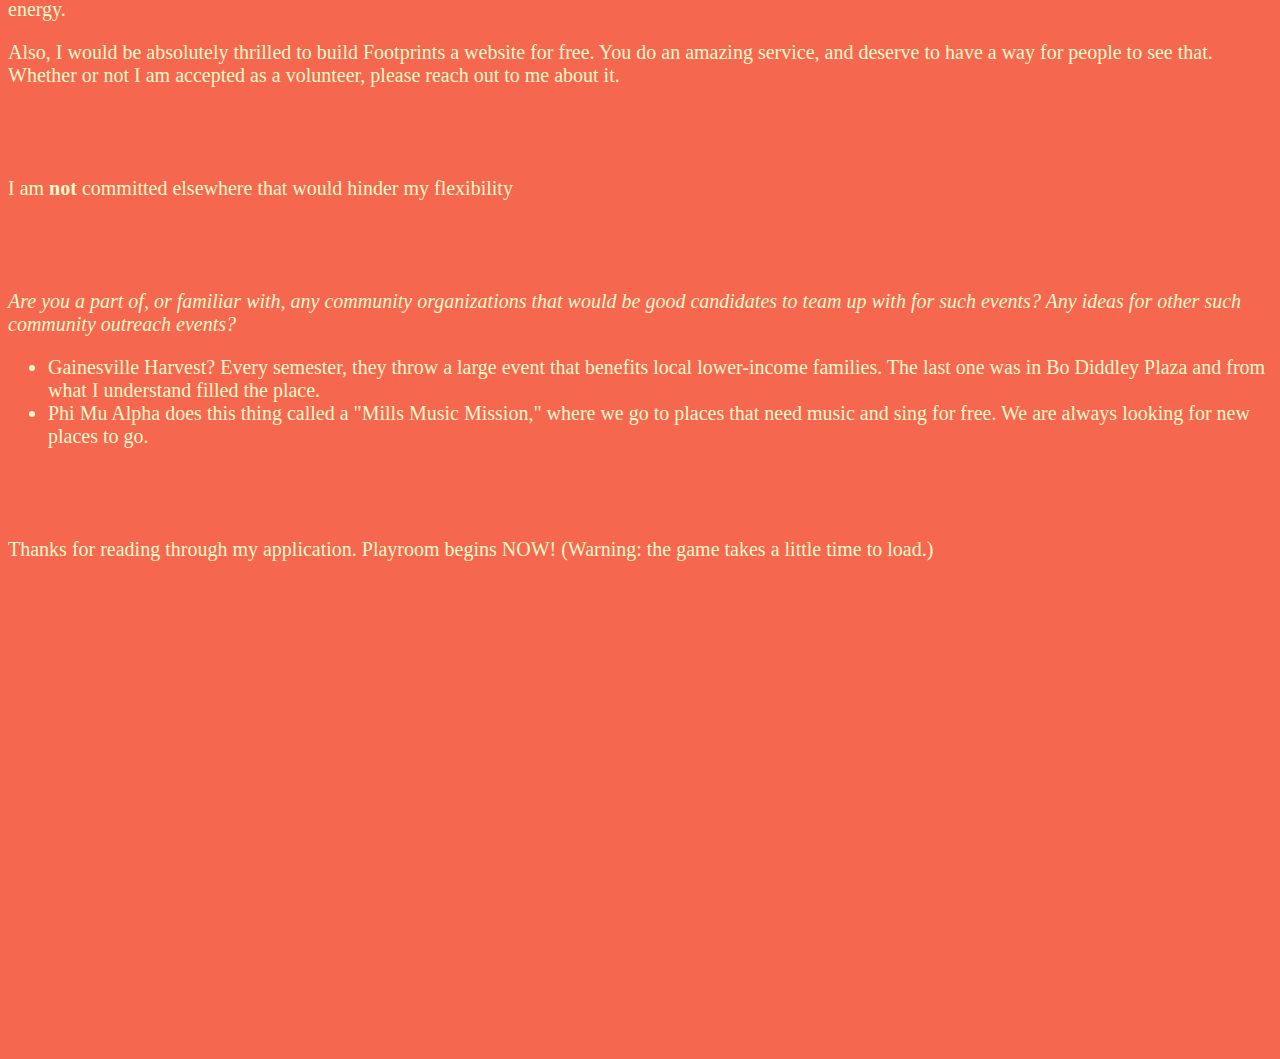
==== commit b74077e0: "changed description of game" ====
--- a/index.html
+++ b/index.html
@@ -173,7 +173,7 @@
       </p>
 
       <div class='spacer'></div>
-      <p class='text-center'>Thanks for reading through my application! Here's a cool little game for you. (Takes a little time to load.)</p>
+      <p class='text-center'>Thanks for reading through my application. Playroom begins NOW! (Warning: the game takes a little time to load.)</p>
       <iframe width="790" height="420" frameborder="0" src="http://games.sagames.com/embed/cheese-hunt" class='center-block'></iframe>
 
       <div class='spacer'></div>
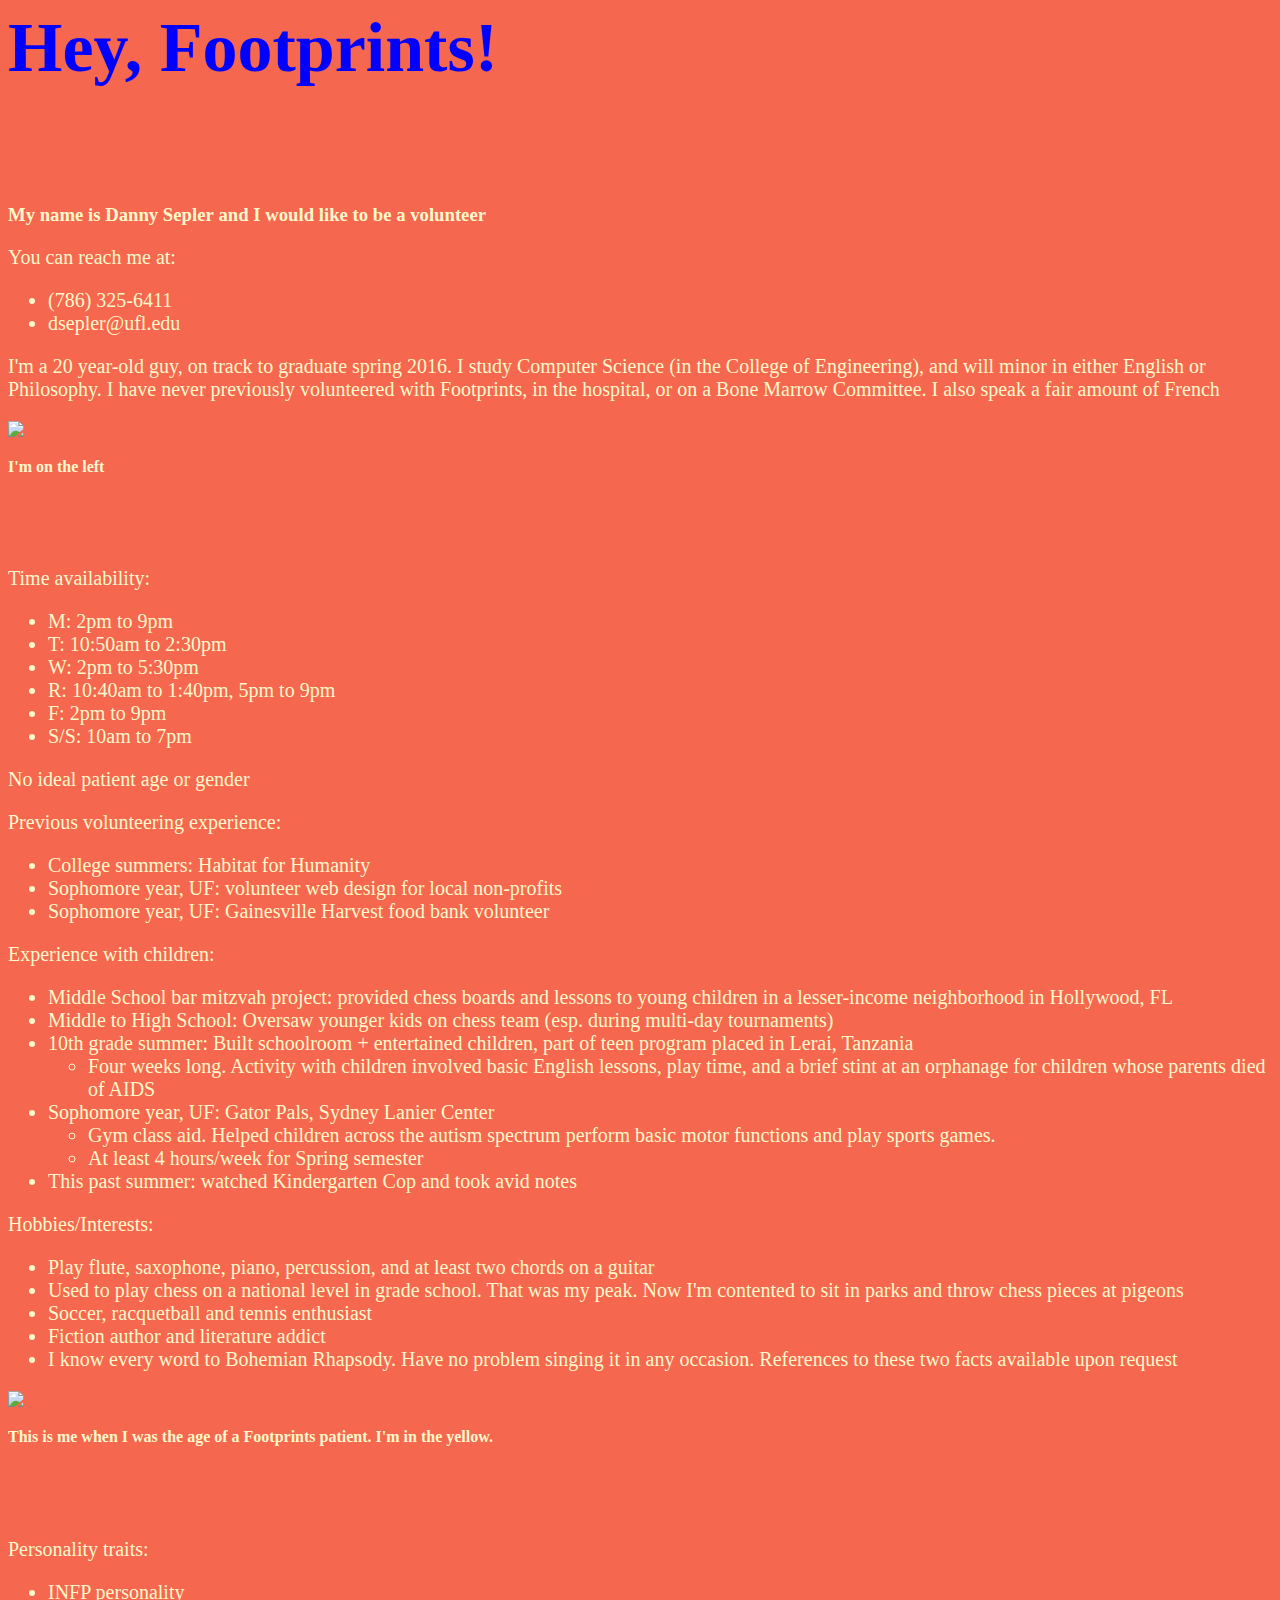
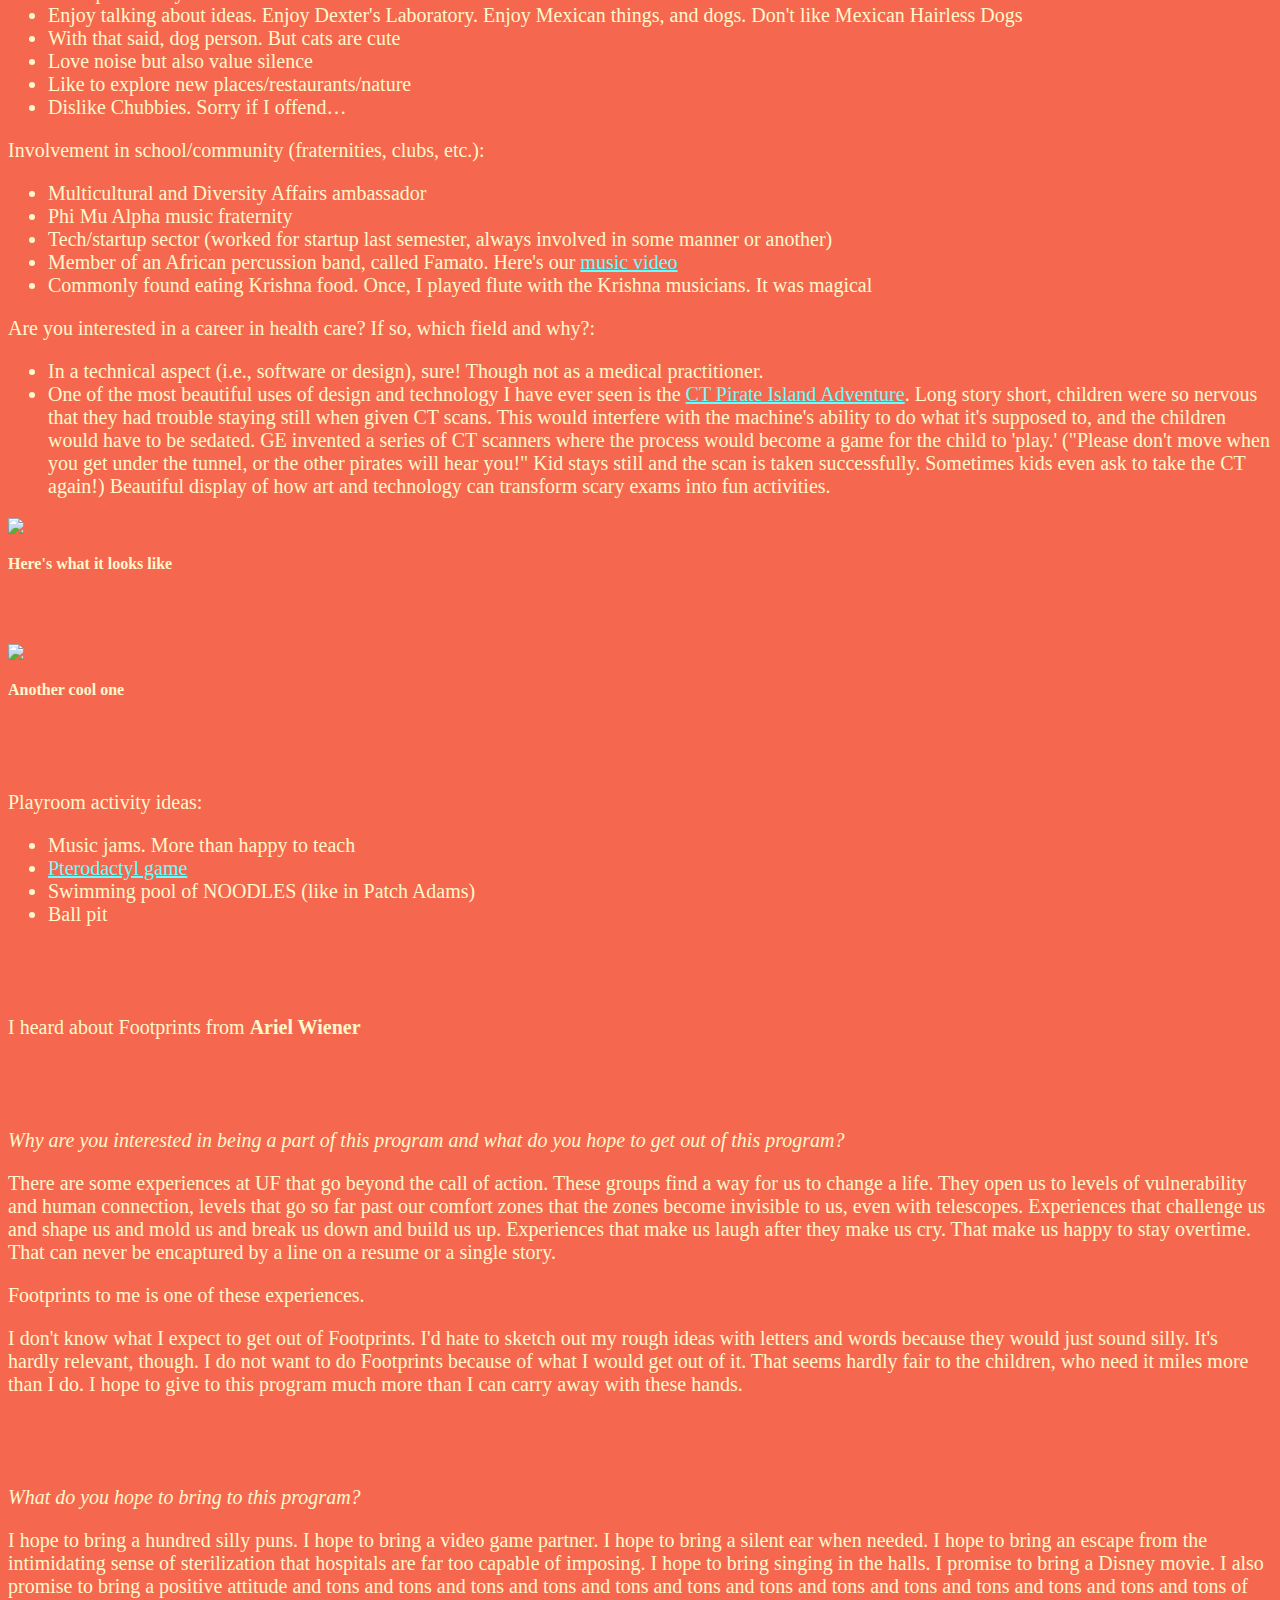
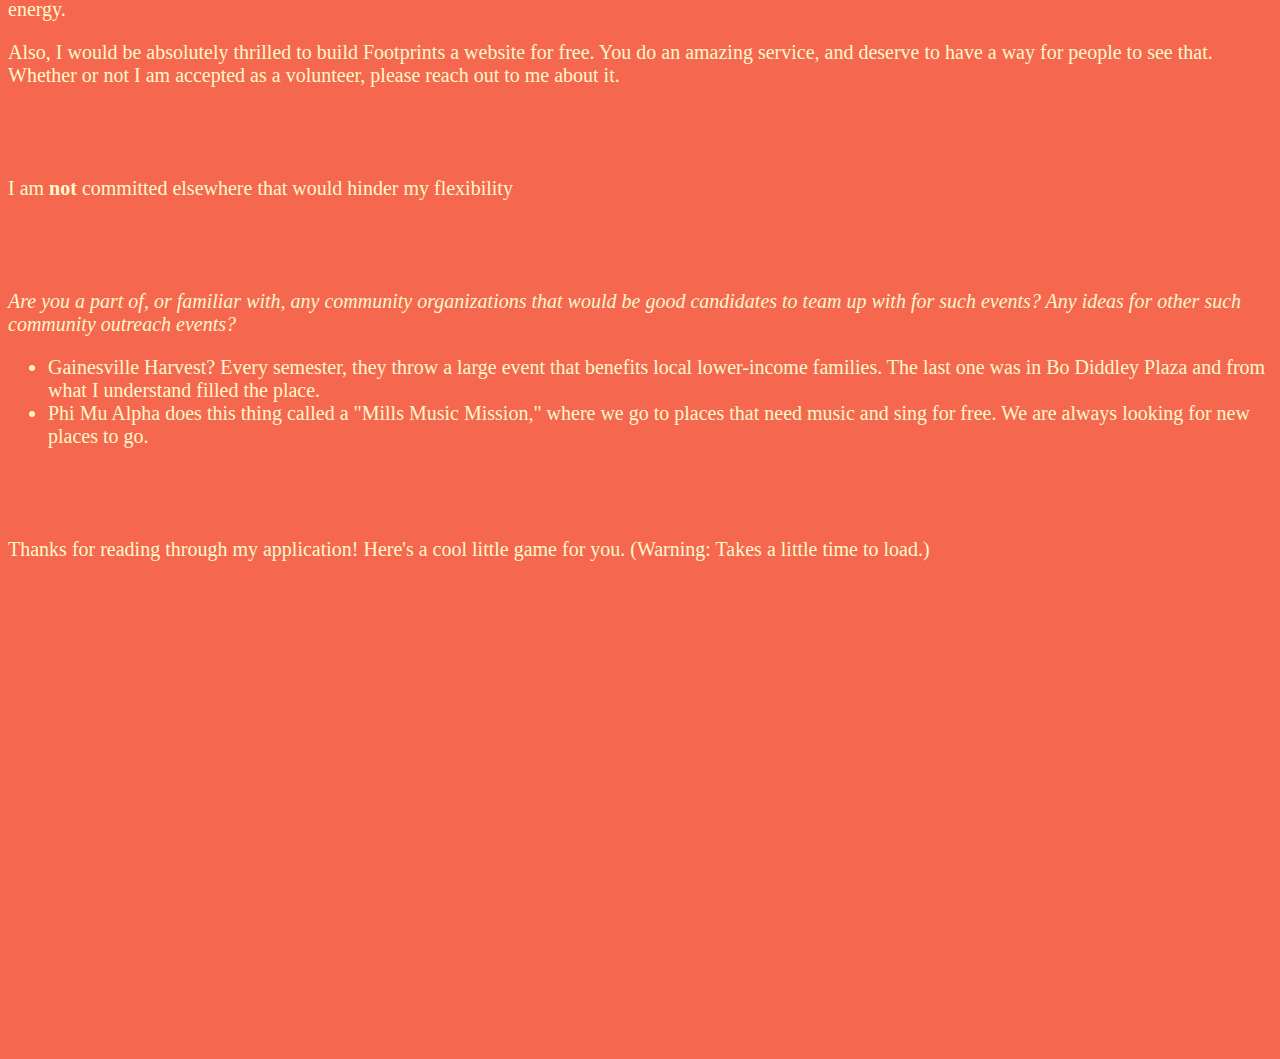
==== commit 4bbe9ae1: "back to old description" ====
--- a/index.html
+++ b/index.html
@@ -173,7 +173,7 @@
       </p>
 
       <div class='spacer'></div>
-      <p class='text-center'>Thanks for reading through my application. Playroom begins NOW! (Warning: the game takes a little time to load.)</p>
+      <p class='text-center'>Thanks for reading through my application! Here's a cool little game for you. (Warning: Takes a little time to load.)</p>
       <iframe width="790" height="420" frameborder="0" src="http://games.sagames.com/embed/cheese-hunt" class='center-block'></iframe>
 
       <div class='spacer'></div>
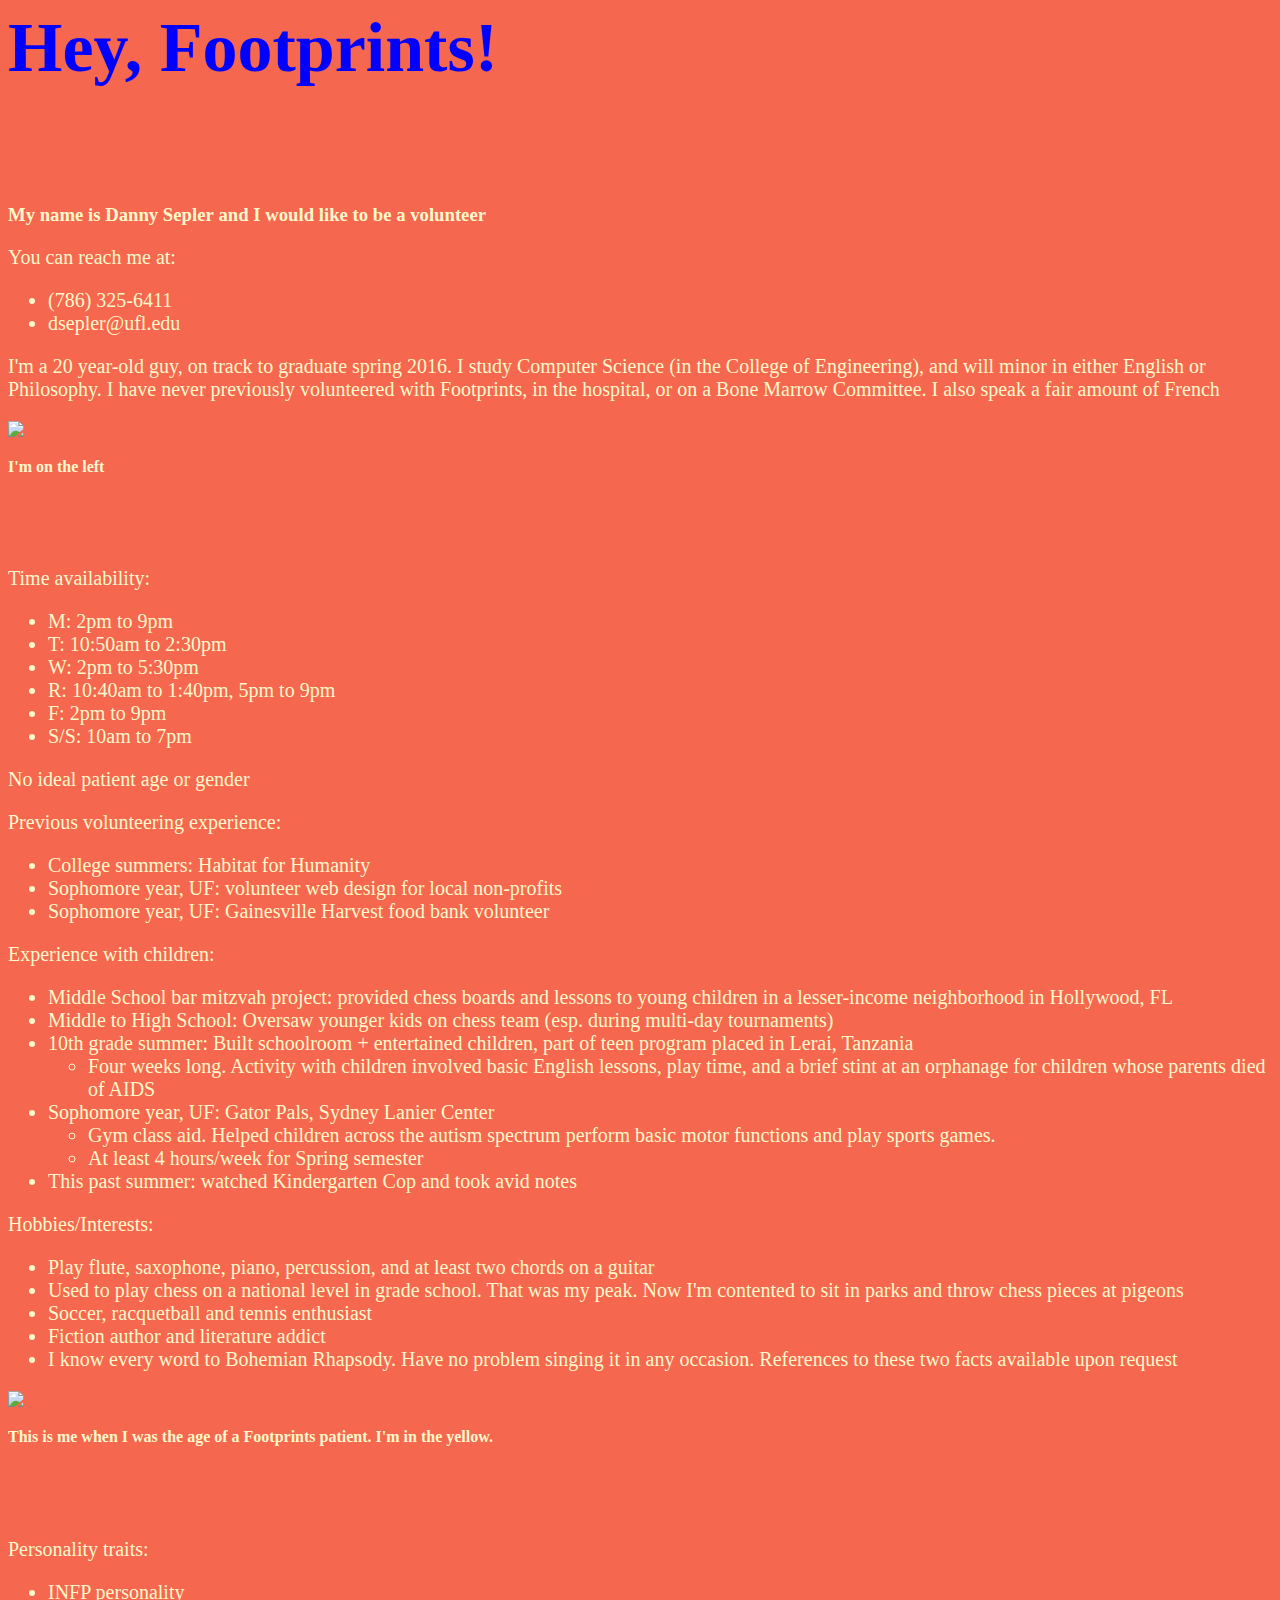
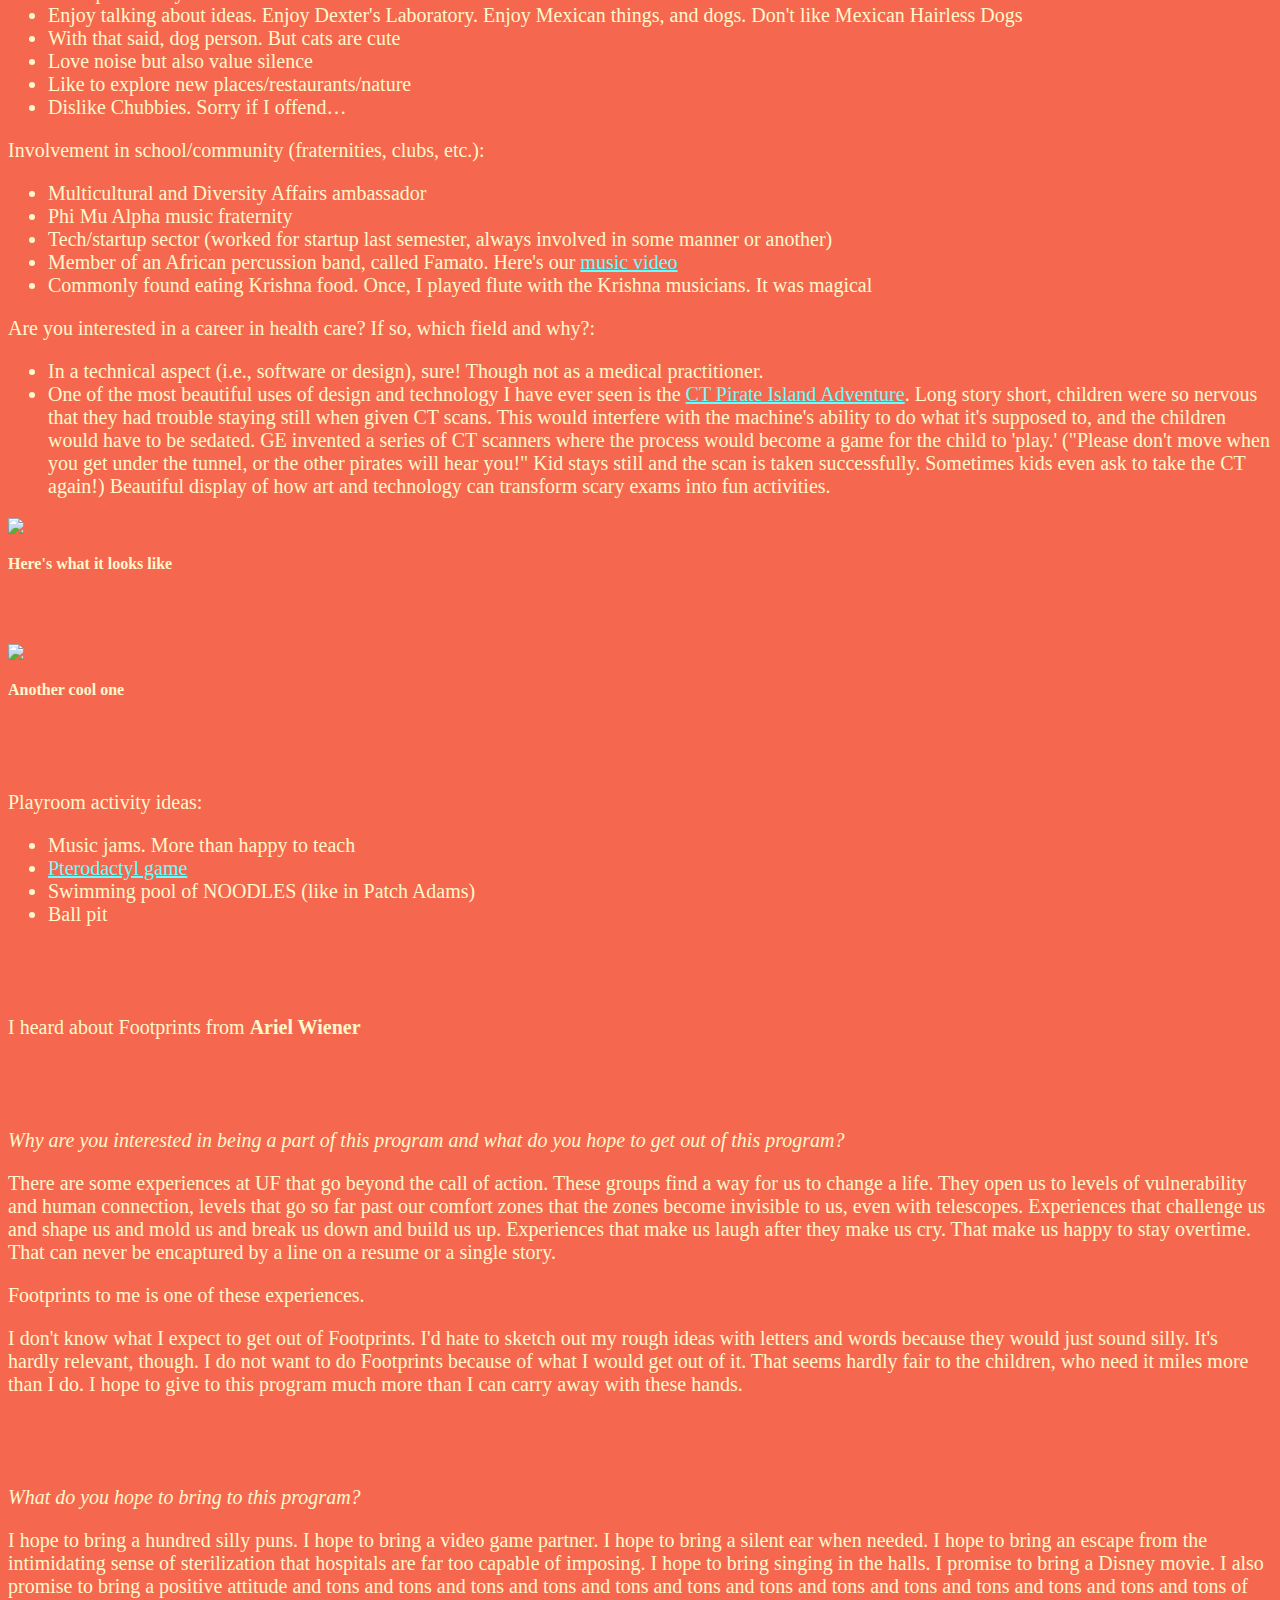
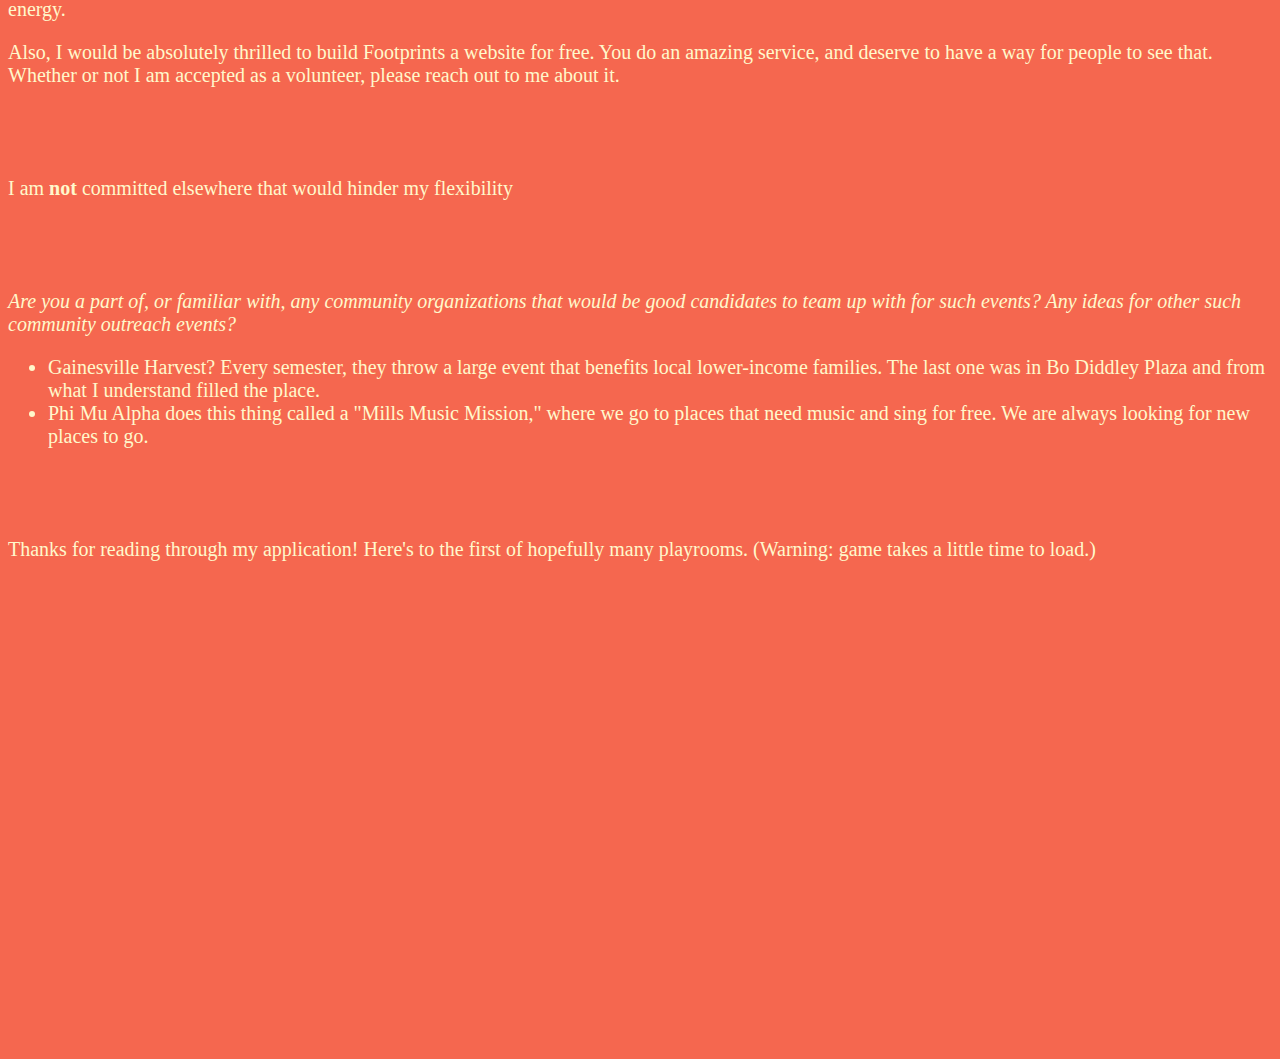
==== commit a2770c43: "adjusted game description again" ====
--- a/index.html
+++ b/index.html
@@ -173,7 +173,7 @@
       </p>
 
       <div class='spacer'></div>
-      <p class='text-center'>Thanks for reading through my application! Here's a cool little game for you. (Warning: Takes a little time to load.)</p>
+      <p class='text-center'>Thanks for reading through my application! Here's to the first of hopefully many playrooms. (Warning: game takes a little time to load.)</p>
       <iframe width="790" height="420" frameborder="0" src="http://games.sagames.com/embed/cheese-hunt" class='center-block'></iframe>
 
       <div class='spacer'></div>
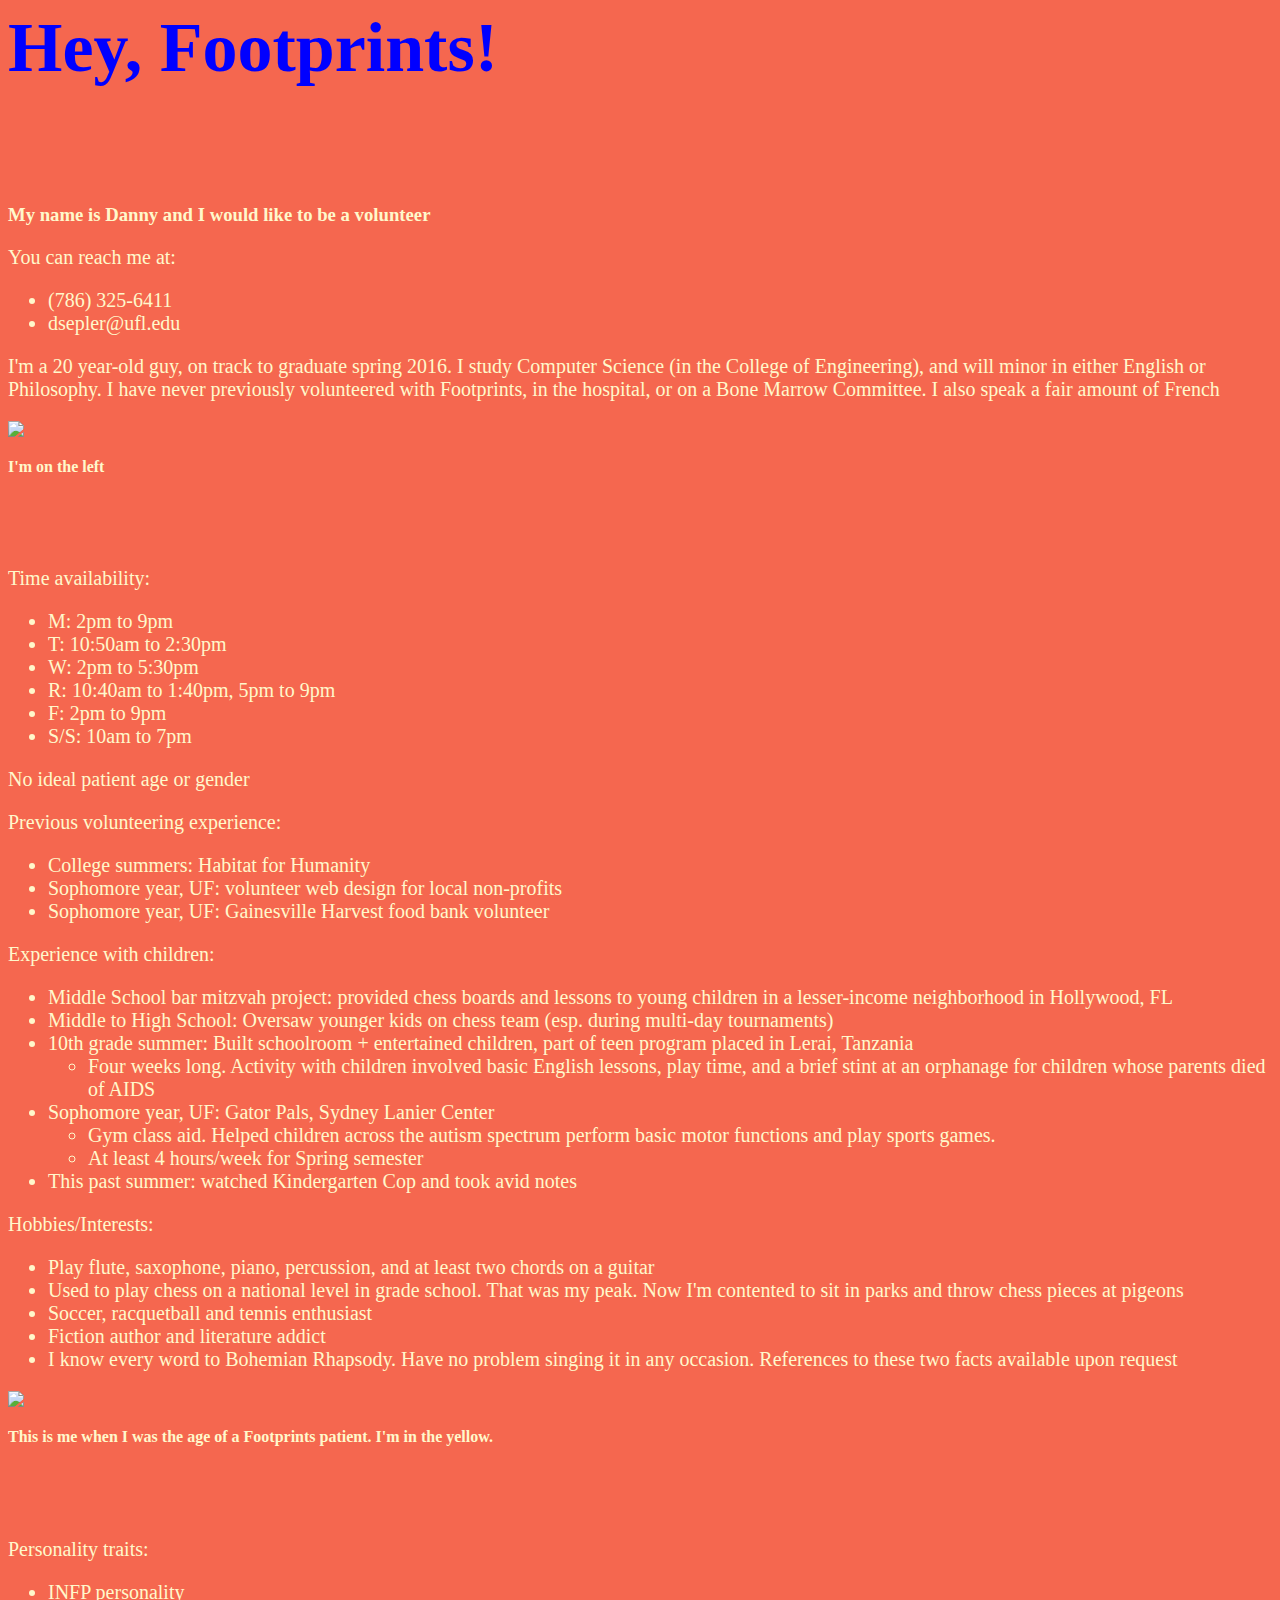
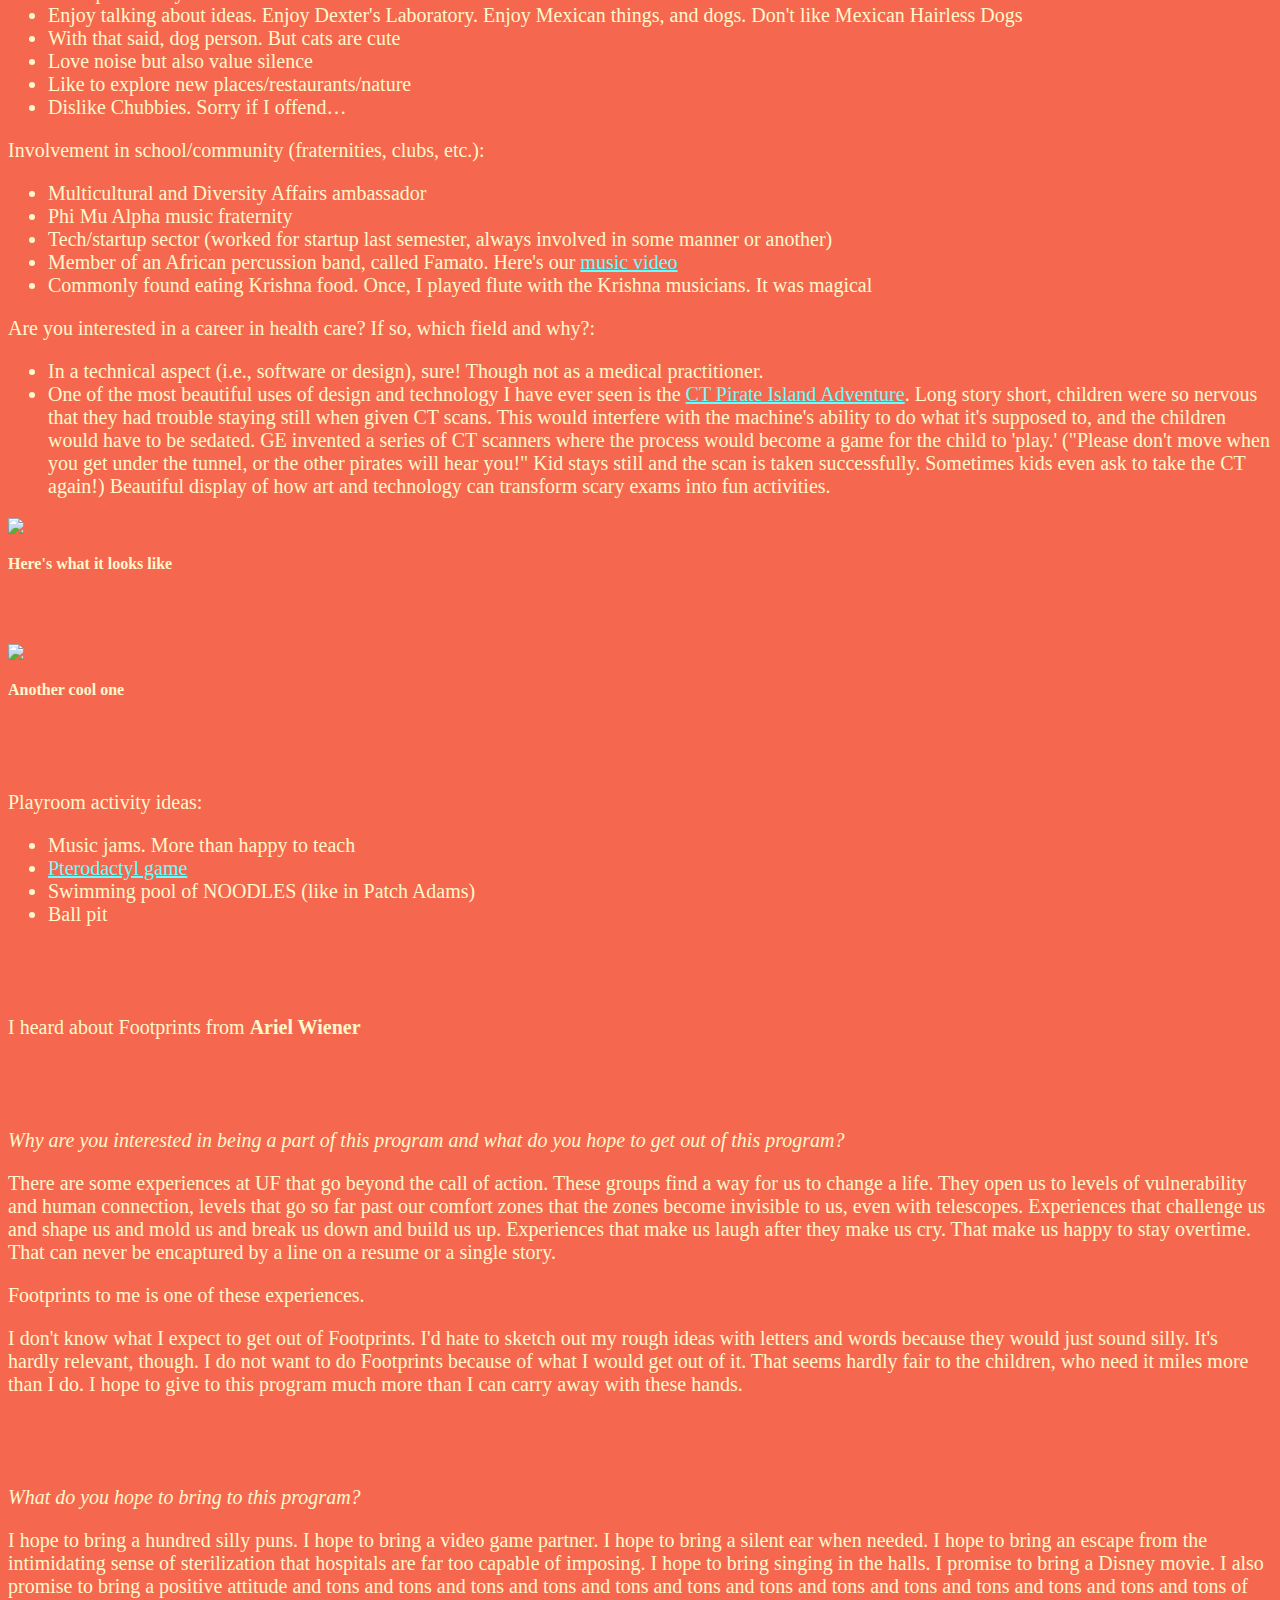
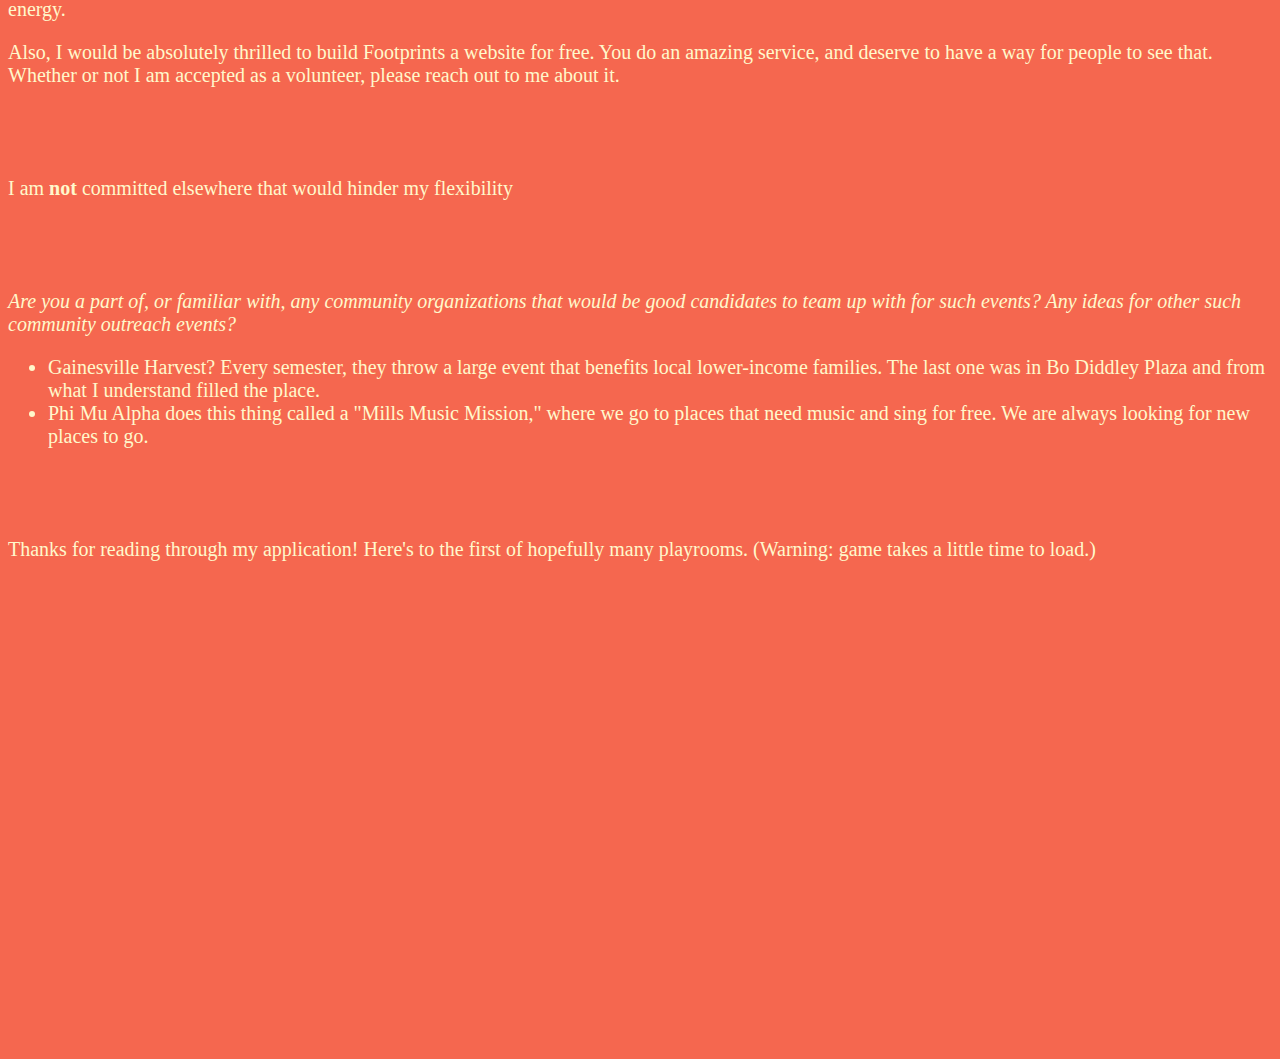
==== commit 5d26129e: "took out last name" ====
--- a/index.html
+++ b/index.html
@@ -43,7 +43,7 @@
       <h1 class='changing_color'>Hey, Footprints!</h1>      
 
       <div class='spacer'></div>
-      <h3>My name is <strong>Danny Sepler</strong> and I would like to be a volunteer</h3>
+      <h3>My name is <strong>Danny</strong> and I would like to be a volunteer</h3>
       <p>You can reach me at:
         <ul>
           <li>(786) 325-6411</li>
@@ -179,4 +179,4 @@
       <div class='spacer'></div>
     </div> <!-- wrapper -->
   </body>
-</html>+</html>
